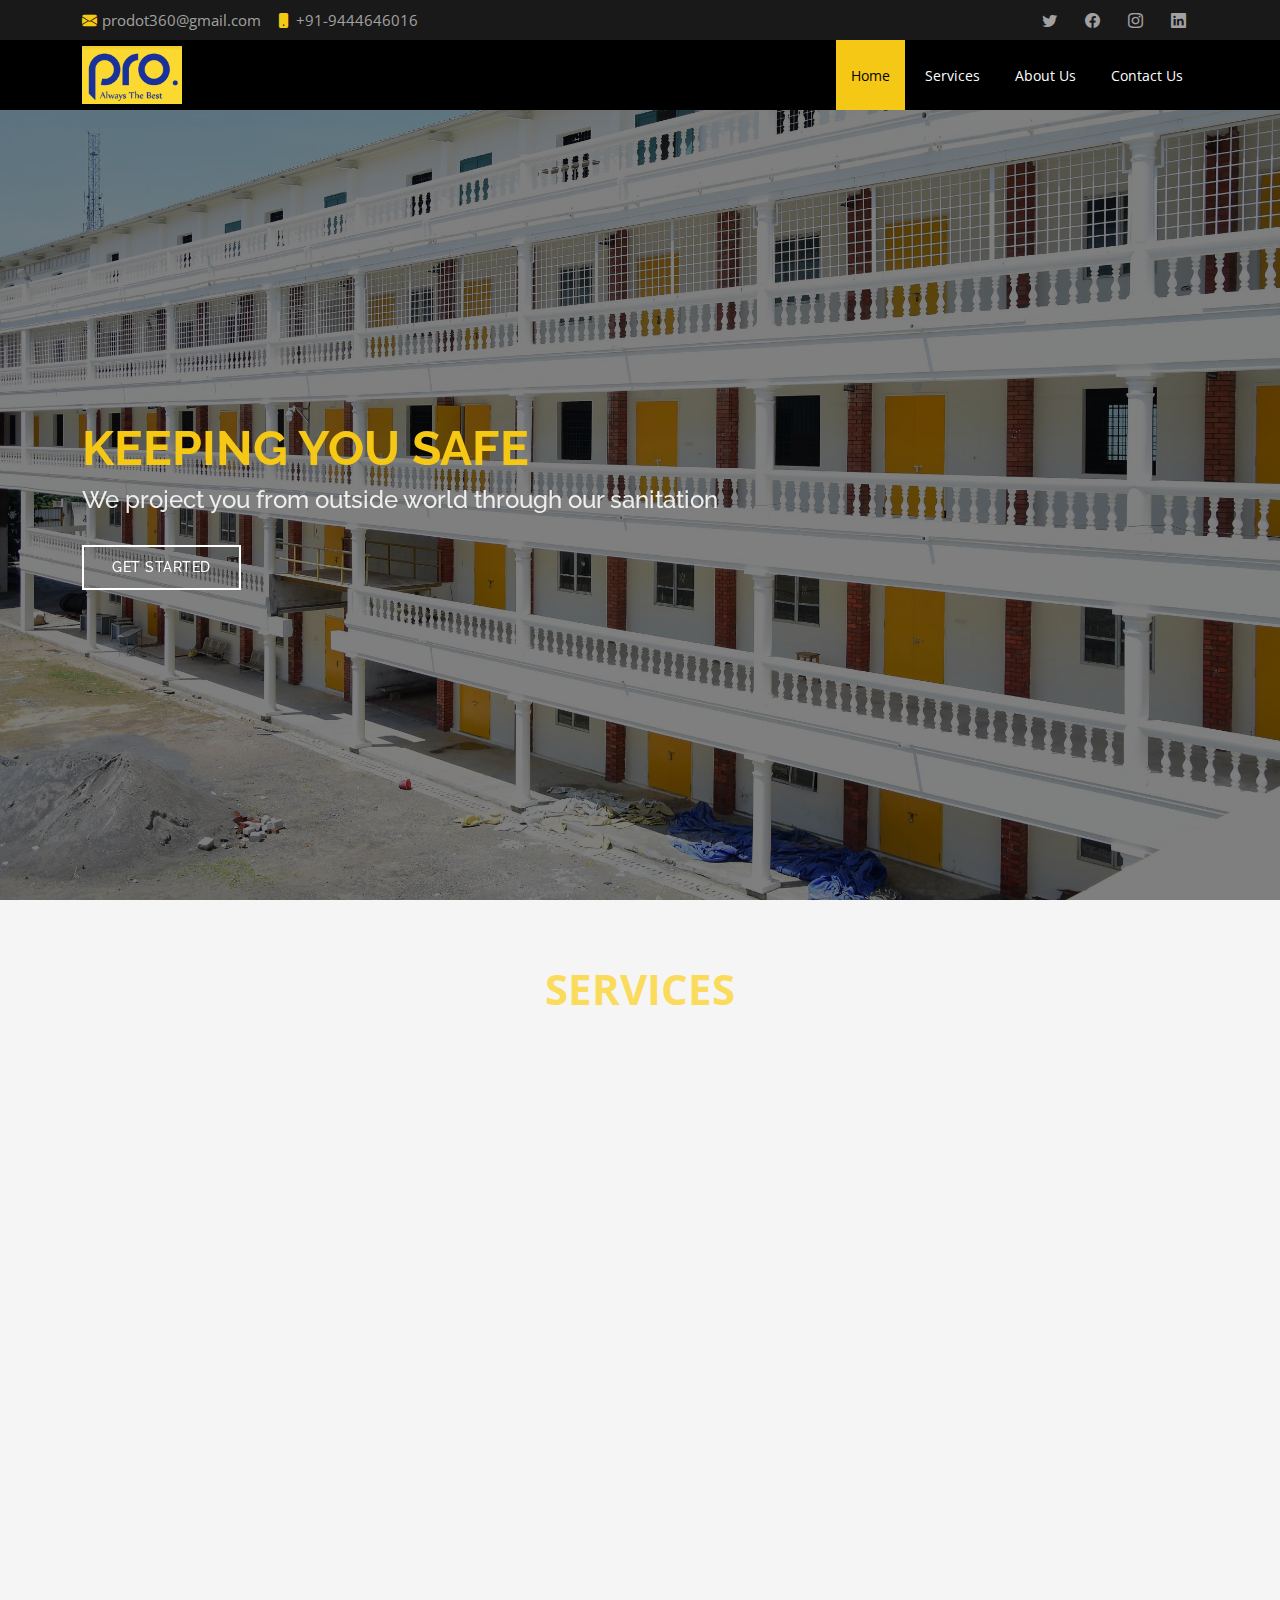
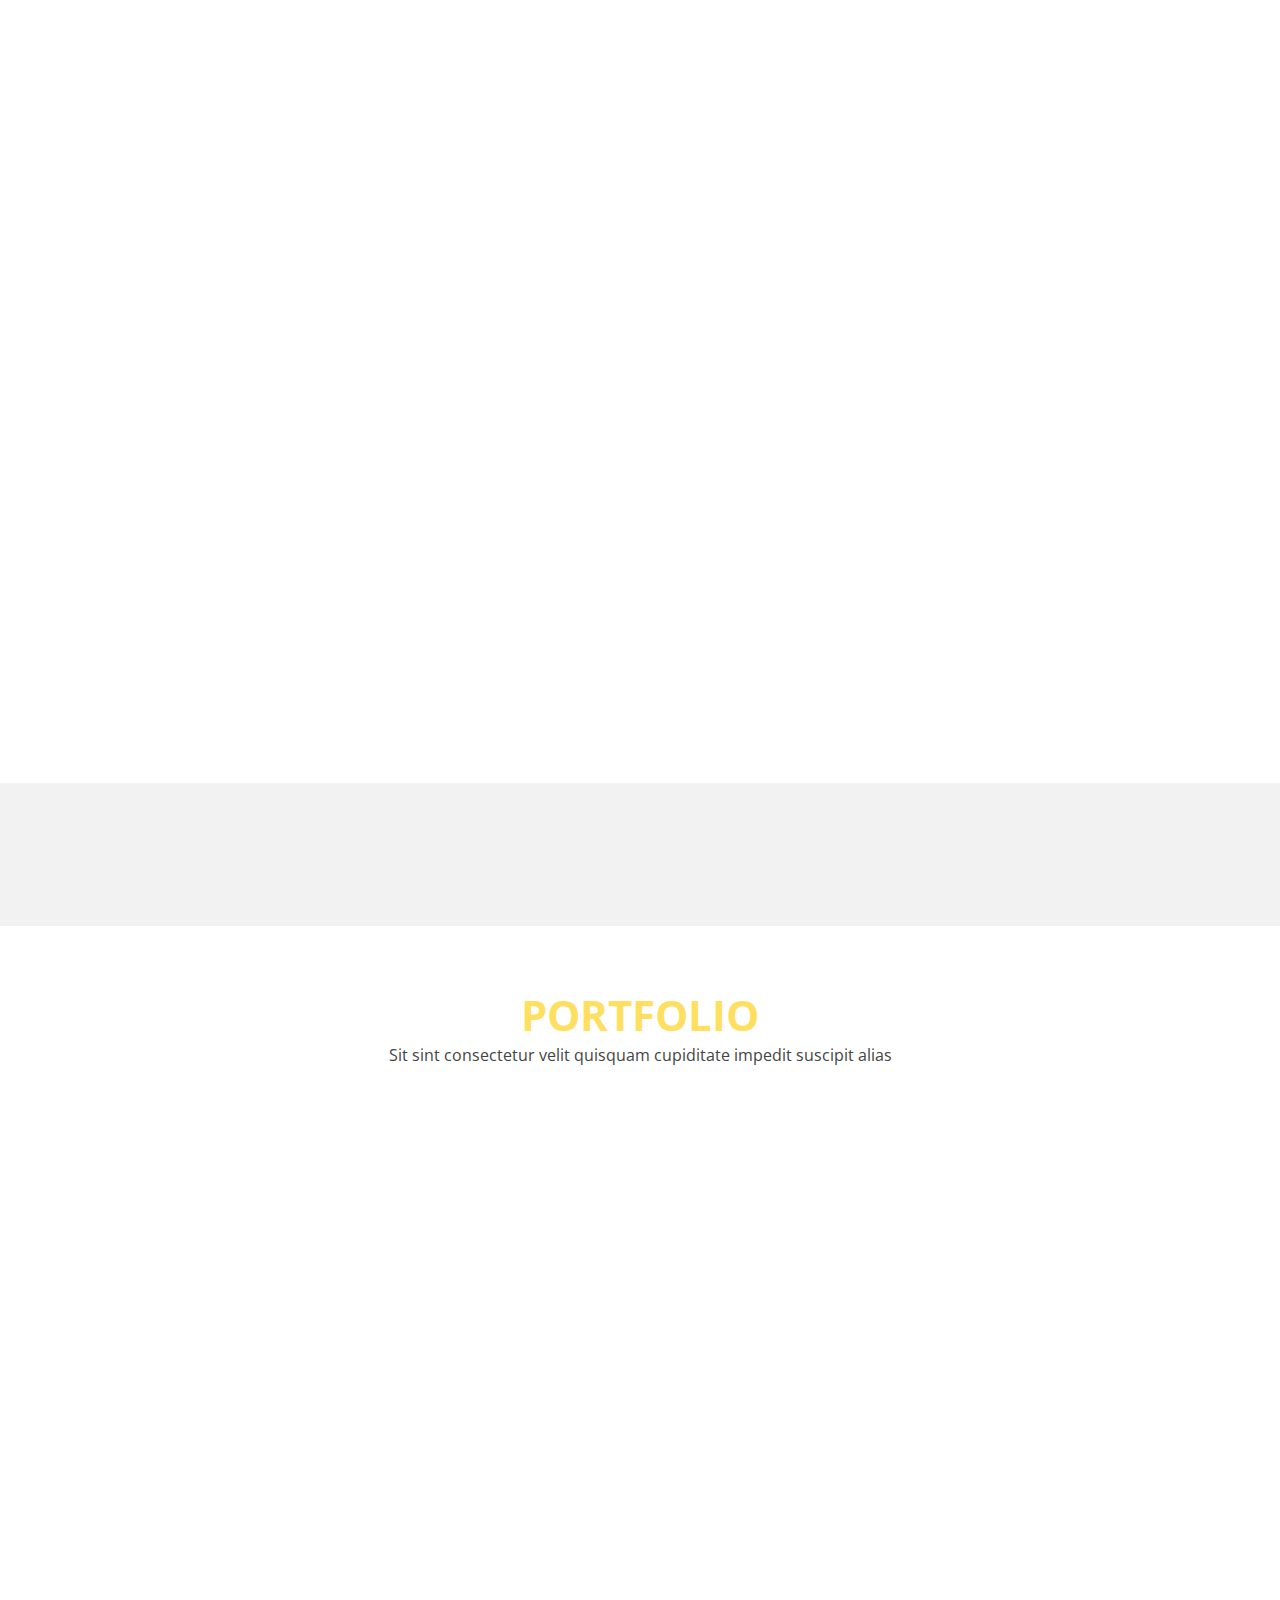
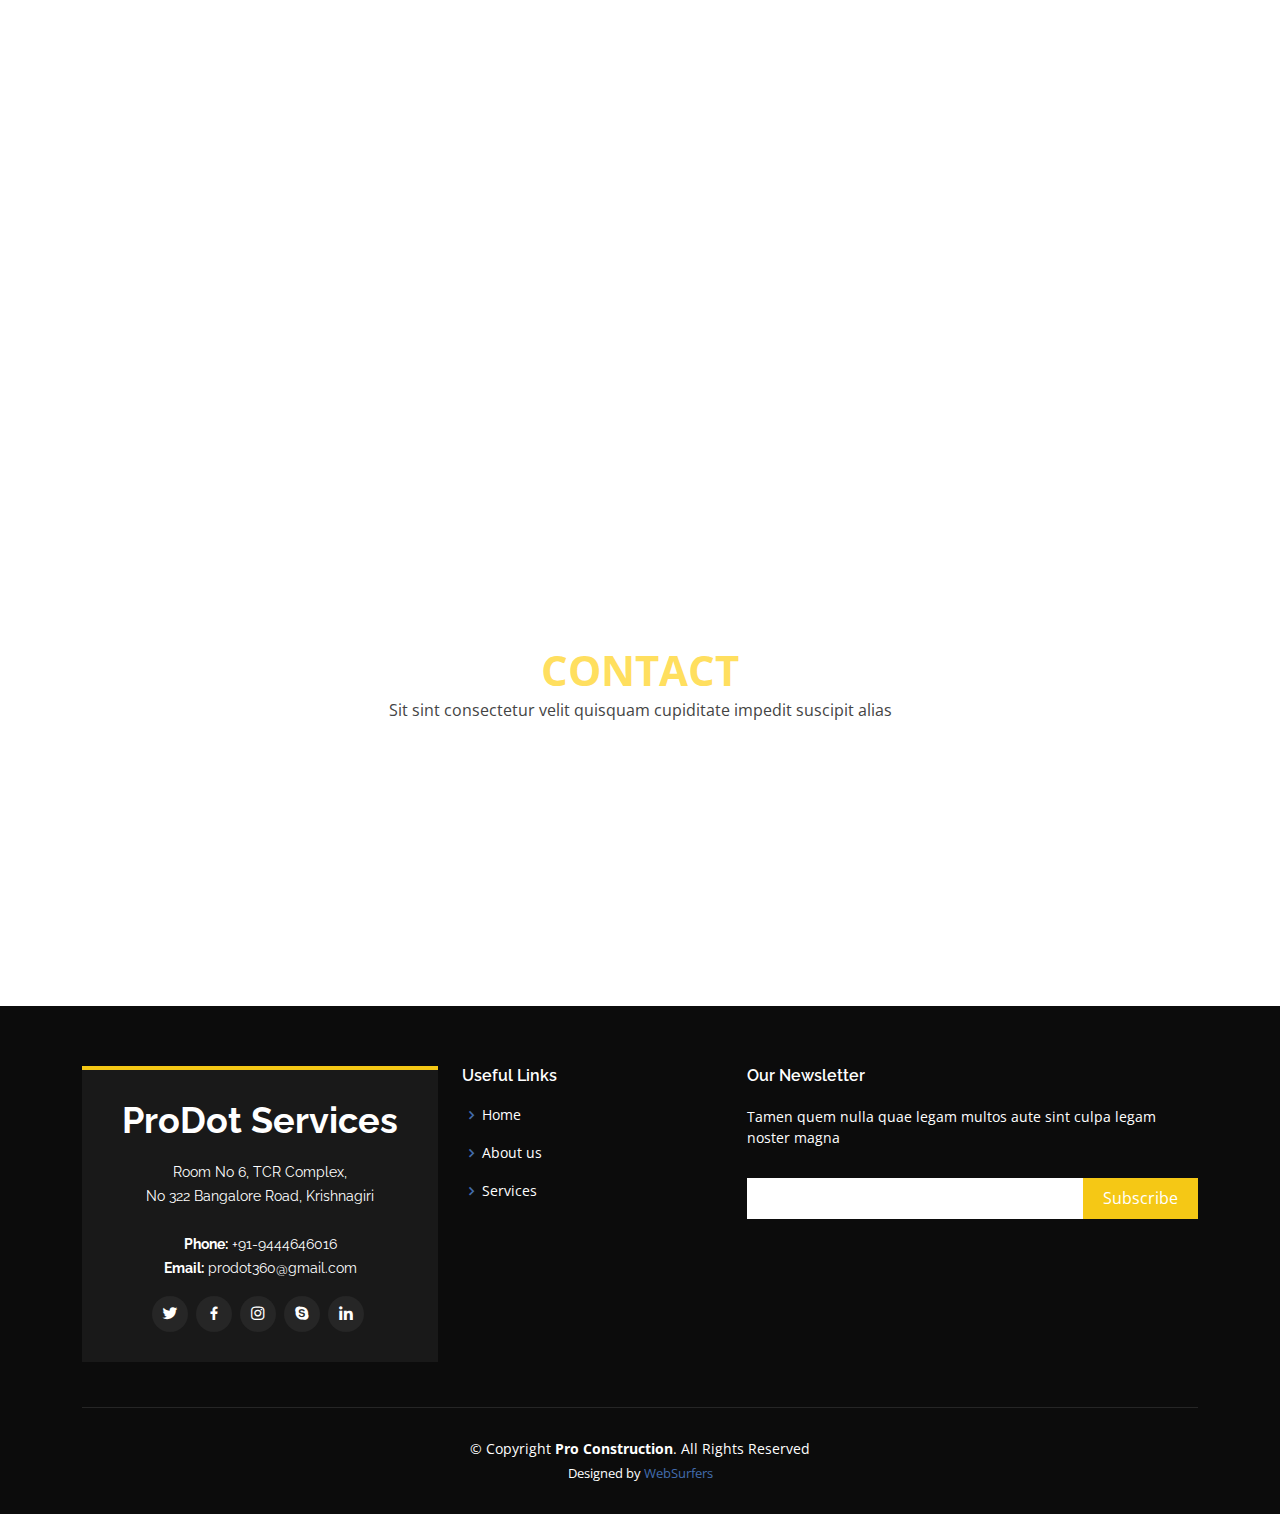
==== index.html @ a00be111 "Updated client logos" ====
<!DOCTYPE html>
<html lang="en">

<head>
  <meta charset="utf-8">
  <meta content="width=device-width, initial-scale=1.0" name="viewport">

  <title>Pro. Construction &#8211; All You Need</title>
  <meta content="" name="description">
  <meta content="" name="keywords">

  <!-- Favicons -->
  <link href="assets/img/favicon.png" rel="icon">
  <link href="assets/img/apple-touch-icon.png" rel="apple-touch-icon">

  <!-- Google Fonts -->
  <link
    href="https://fonts.googleapis.com/css?family=Open+Sans:300,300i,400,400i,600,600i,700,700i|Raleway:300,300i,400,400i,500,500i,600,600i,700,700i|Poppins:300,300i,400,400i,500,500i,600,600i,700,700i"
    rel="stylesheet">

  <!-- Vendor CSS Files -->
  <link href="assets/vendor/aos/aos.css" rel="stylesheet">
  <link href="assets/vendor/bootstrap/css/bootstrap.min.css" rel="stylesheet">
  <link href="assets/vendor/bootstrap-icons/bootstrap-icons.css" rel="stylesheet">
  <link href="assets/vendor/boxicons/css/boxicons.min.css" rel="stylesheet">
  <link href="assets/vendor/glightbox/css/glightbox.min.css" rel="stylesheet">
  <link href="assets/vendor/swiper/swiper-bundle.min.css" rel="stylesheet">

  <!-- Template Main CSS File -->
  <link href="assets/css/style.css" rel="stylesheet">
  <link href="assets/css/new.css" rel="stylesheet">

  <!-- =======================================================
  * Template Name: Day - v4.7.0
  * Template URL: https://bootstrapmade.com/day-multipurpose-html-template-for-free/
  * Author: BootstrapMade.com
  * License: https://bootstrapmade.com/license/
  ======================================================== -->
</head>

<body>

  <!-- ======= Top Bar ======= -->
  <section id="topbar" class="d-flex align-items-center">
    <div class="container d-flex justify-content-center justify-content-md-between">
      <div class="contact-info d-flex align-items-center">
        <i class="bi bi-envelope-fill"></i><a href="mailto:contact@example.com">prodot360@gmail.com</a>
        <i class="bi bi-phone-fill phone-icon"></i> +91-9444646016
      </div>
      <div class="social-links d-none d-md-block">
        <a href="#" class="twitter"><i class="bi bi-twitter"></i></a>
        <a href="#" class="facebook"><i class="bi bi-facebook"></i></a>
        <a href="#" class="instagram"><i class="bi bi-instagram"></i></a>
        <a href="#" class="linkedin"><i class="bi bi-linkedin"></i></i></a>
      </div>
    </div>
  </section>

  <!-- ======= Header ======= -->
  <header id="header" class="d-flex align-items-center">
    <div class="container d-flex align-items-center justify-content-between">

      <h1 class="logo">
        <a href="index.html">
          <img src="assets/img/logo.png" alt="Logo">
        </a>
      </h1>
      <!-- Uncomment below if you prefer to use an image logo -->
      <!-- <a href="index.html" class="logo"><img src="assets/img/logo.png" alt="" class="img-fluid"></a>-->

      <nav id="navbar" class="navbar">
        <ul>
          <li><a class="nav-link scrollto active" href="#hero">Home</a></li>
          <li><a class="nav-link scrollto" href="#services">Services</a></li>
          <li><a class="nav-link scrollto" href="#about">About Us</a></li>
          <li><a class="nav-link scrollto" href="#contact">Contact Us</a></li>
        </ul>
        <i class="bi bi-list mobile-nav-toggle"></i>
      </nav><!-- .navbar -->

    </div>
  </header><!-- End Header -->

  <!-- ======= Hero Section ======= -->
  <section id="hero" class="d-flex align-items-center">
    <div class="container position-relative" data-aos="fade-up" data-aos-delay="500">
      <h1>Keeping you safe</h1>
      <h2>We project you from outside world through our sanitation</h2>
      <a href="#about" class="btn-get-started scrollto">Get Started</a>
    </div>
  </section><!-- End Hero -->

  <main id="main">

    <!-- ======= Services Section ======= -->
    <section id="services" class="services">
      <div class="container">

        <div class="section-title">
          <span>Services</span>
          <h2>Services</h2>
          <!-- <p>Sit sint consectetur velit quisquam cupiditate impedit suscipit alias</p> -->
        </div>

        <div class="row">
          <div class="col-lg-4 col-md-6 d-flex align-items-stretch" data-aos="fade-up">
            <div class="icon-box">
              <!-- <div class="icon"><i class="bx bxl-dribbble"></i></div> -->
              <figure>
                <img src="assets/img/painting/img-1.jpg" alt="">
              </figure>
              <div class="icon-box-content">
                <h4><a href="pro-painting.html">Pro Painting</a></h4>
                <p>Painting is the primary service of our company, our professional team handles the site with special care to give 100% percent perfection as per client requirement and on time site delivery. </p>
              </div>
            </div>
          </div>
          <div class="col-lg-4 col-md-6 d-flex align-items-stretch" data-aos="fade-up">
            <div class="icon-box">
              <!-- <div class="icon"><i class="bx bxl-dribbble"></i></div> -->
              <figure>
                <img src="assets/img/water_proofing/img-1.jpg" alt="">
              </figure>
              <div class="icon-box-content">
                <h4><a href="pro-water-proofing.html">Pro Water Proofing</a></h4>
                <p>A leaky home or floor leakage can be a trouble for property owners. The solution to water leakage problem is to call waterproofing contractor. We provide expert solution which use industry approved chemicals and offer quality service.</p>
              </div>
            </div>
          </div>
          <div class="col-lg-4 col-md-6 d-flex align-items-stretch" data-aos="fade-up">
            <div class="icon-box">
              <!-- <div class="icon"><i class="bx bxl-dribbble"></i></div> -->
              <figure>
                <img src="assets/img/gardening/img-1.jpeg" alt="">
              </figure>
              <div class="icon-box-content">
                <h4><a href="pro-sustainable-green-valley.html">Pro Sustainable Green Valley</a></h4>
                <p>Social, ecological and economical these are the three key aspects of green services. Green services support you in saving raw materials, lowering energy consumption and making ecological responsibility a reality.</p>
              </div>
            </div>
          </div>
        </div>

      </div>
    </section>
    <!-- End Services Section -->

    <!-- ======= About Section ======= -->
    <section id="about" class="about">
      <div class="container">
        <div class="row">
          <!-- <div class="col-lg-6 order-1 order-lg-2" data-aos="fade-left">
            <img src="assets/img/about.jpg" class="img-fluid" alt="">
          </div> -->
          <div class="col-lg-6 pt-4 pt-lg-0 order-2 order-lg-1 content" data-aos="fade-right">
            <div class="section-title">
              <span>About Us</span>
              <h2>About Us</h2>
            </div>
            <p class="fst-italic">
              <b>Prodot</b> has been taking a leading role in providing construction services with an uncompromised commitment to Quality, Health, Safety, and Environment. We do this through the combination of an open relationship with our employees based on mutual trust, transparency, accountability, and discipline.
            </p>
            <p>
              Company has started by 2016 and with various commercial projects, later company has professionally registered on 2018 under <b>MSME</b> in the name of <b>Thirumal Enterprises , Prop. Pradeep Nandha Kishore P</b> from Krishnagiri Dt ,Tamilnadu.
            </p>
            <ul>
              <li><i class="bi bi-check-circle"></i> We have partnered with the best brands and professionals to ensure you get the best quality service. We are authorised and recognized company by <b>Asian paints</b></li>
              <li><i class="bi bi-check-circle"></i> Planning, scheduling is an important part of the construction management. Planning and scheduling of construction activities helps engineers to complete the project in time and within the budget.</li>
              <li><i class="bi bi-check-circle"></i> When it comes to Quality of work, there are no more compromises in our workmanship quality. We had handled several crucial sites around a day of completion is our best example of workmanship and planned execution. </li>
            </ul>
          </div>
        </div>

      </div>
    </section>
    <!-- End About Section -->

    <!-- ======= Why Us Section ======= -->
    <!-- <section id="why-us" class="why-us">
      <div class="container">

        <div class="row">

          <div class="col-lg-4" data-aos="fade-up">
            <div class="box">
              <span>01</span>
              <h4>Lorem Ipsum</h4>
              <p>Ulamco laboris nisi ut aliquip ex ea commodo consequat. Et consectetur ducimus vero placeat</p>
            </div>
          </div>

          <div class="col-lg-4 mt-4 mt-lg-0" data-aos="fade-up" data-aos-delay="150">
            <div class="box">
              <span>02</span>
              <h4>Repellat Nihil</h4>
              <p>Dolorem est fugiat occaecati voluptate velit esse. Dicta veritatis dolor quod et vel dire leno para dest</p>
            </div>
          </div>

          <div class="col-lg-4 mt-4 mt-lg-0" data-aos="fade-up" data-aos-delay="300">
            <div class="box">
              <span>03</span>
              <h4> Ad ad velit qui</h4>
              <p>Molestiae officiis omnis illo asperiores. Aut doloribus vitae sunt debitis quo vel nam quis</p>
            </div>
          </div>

        </div>

      </div>
    </section> -->
    <!-- End Why Us Section -->

    <!-- ======= Clients Section ======= -->
    <section id="clients" class="clients">
      <div class="container" data-aos="zoom-in">

        <div class="row d-flex align-items-center">

          <div class="col-lg-2 col-md-4 col-6">
            <img src="assets/img/clients/L&T.jpg" class="img-fluid" alt="">
          </div>

          <div class="col-lg-2 col-md-4 col-6">
            <img src="assets/img/clients/Ola-Logo.png" class="img-fluid" alt="">
          </div>

          <div class="col-lg-2 col-md-4 col-6">
            <img src="assets/img/clients/pachamuthu_logo.jpg" class="img-fluid" alt="">
          </div>

          <div class="col-lg-2 col-md-4 col-6">
            <img src="assets/img/clients/urc_log.png" class="img-fluid" alt="">
          </div>

          <div class="col-lg-2 col-md-4 col-6">
            <img src="assets/img/clients/vijay_vidhyalaya.jpeg" class="img-fluid" alt="">
          </div>

        </div>

      </div>
    </section>
    <!-- End Clients Section -->

    <!-- ======= Cta Section ======= -->
    <!-- <section id="cta" class="cta">
      <div class="container" data-aos="zoom-in">

        <div class="text-center">
          <h3>Call To Action</h3>
          <p> Duis aute irure dolor in reprehenderit in voluptate velit esse cillum dolore eu fugiat nulla pariatur. Excepteur sint occaecat cupidatat non proident, sunt in culpa qui officia deserunt mollit anim id est laborum.</p>
          <a class="cta-btn" href="#">Call To Action</a>
        </div>

      </div>
    </section> -->
    <!-- End Cta Section -->

    <!-- ======= Portfolio Section ======= -->
    <section id="portfolio" class="portfolio">
      <div class="container">

        <div class="section-title">
          <span>Portfolio</span>
          <h2>Portfolio</h2>
          <p>Sit sint consectetur velit quisquam cupiditate impedit suscipit alias</p>
        </div>

        <div class="row" data-aos="fade-up">
          <div class="col-lg-12 d-flex justify-content-center">
            <ul id="portfolio-flters">
              <li data-filter="*" class="filter-active">All</li>
              <li data-filter=".filter-garden">Gardening</li>
              <li data-filter=".filter-paint">Painting</li>
              <li data-filter=".filter-water-proofing">Water Proofing</li>
            </ul>
          </div>
        </div>

        <div class="row portfolio-container" data-aos="fade-up" data-aos-delay="150">

          <div class="col-lg-4 col-md-6 portfolio-item filter-garden">
            <img src="assets/img/gardening/img-2.jpeg" class="img-fluid" alt="">
            <div class="portfolio-info">
              <h4>Gardening</h4>
              <p>Decoration and colourful plants</p>
              <a href="assets/img/gardening/img-2.jpeg" data-gallery="portfolioGallery"
                class="portfolio-lightbox preview-link" title="App 1"><i class="bx bx-plus"></i></a>
              <a href="portfolio-details.html" class="details-link" title="More Details"><i class="bx bx-link"></i></a>
            </div>
          </div>

          <div class="col-lg-4 col-md-6 portfolio-item filter-water-proofing">
            <img src="assets/img/water_proofing/img-2.jpg" class="img-fluid" alt="">
            <div class="portfolio-info">
              <h4>Water Proofing</h4>
              <p>Roof plastering with efficient technology</p>
              <a href="assets/img/water_proofing/img-2.jpg" data-gallery="portfolioGallery"
                class="portfolio-lightbox preview-link" title="Web 3"><i class="bx bx-plus"></i></a>
              <a href="portfolio-details.html" class="details-link" title="More Details"><i class="bx bx-link"></i></a>
            </div>
          </div>

          <div class="col-lg-4 col-md-6 portfolio-item filter-garden">
            <img src="assets/img/gardening/img-4.jpeg" class="img-fluid" alt="">
            <div class="portfolio-info">
              <h4>Gardening</h4>
              <p>Clearning the ground with better infra</p>
              <a href="assets/img/gardening/img-4.jpeg" data-gallery="portfolioGallery"
                class="portfolio-lightbox preview-link" title="App 2"><i class="bx bx-plus"></i></a>
              <a href="portfolio-details.html" class="details-link" title="More Details"><i class="bx bx-link"></i></a>
            </div>
          </div>

          <div class="col-lg-4 col-md-6 portfolio-item filter-paint">
            <img src="assets/img/painting/img-2.jpg" class="img-fluid" alt="">
            <div class="portfolio-info">
              <h4>Temple Painting</h4>
              <p>Traditional way of painting considering its sprituality</p>
              <a href="assets/img/painting/img-2.jpg" data-gallery="portfolioGallery"
                class="portfolio-lightbox preview-link" title="Card 2"><i class="bx bx-plus"></i></a>
              <a href="portfolio-details.html" class="details-link" title="More Details"><i class="bx bx-link"></i></a>
            </div>
          </div>

          <div class="col-lg-4 col-md-6 portfolio-item filter-water-proofing">
            <img src="assets/img/water_proofing/img-3.jpg" class="img-fluid" alt="">
            <div class="portfolio-info">
              <h4>Inner Water Proofing</h4>
              <p>Clean and clear way of water proofing inside buildings</p>
              <a href="assets/img/water_proofing/img-3.jpg" data-gallery="portfolioGallery"
                class="portfolio-lightbox preview-link" title="Web 2"><i class="bx bx-plus"></i></a>
              <a href="portfolio-details.html" class="details-link" title="More Details"><i class="bx bx-link"></i></a>
            </div>
          </div>

          <div class="col-lg-4 col-md-6 portfolio-item filter-garden">
            <img src="assets/img/gardening/img-5.jpeg" class="img-fluid" alt="">
            <div class="portfolio-info">
              <h4>Decorative Gardening</h4>
              <p>Decoration of plants made easy - green everywhere</p>
              <a href="assets/img/gardening/img-5.jpeg" data-gallery="portfolioGallery"
                class="portfolio-lightbox preview-link" title="App 3"><i class="bx bx-plus"></i></a>
              <a href="portfolio-details.html" class="details-link" title="More Details"><i class="bx bx-link"></i></a>
            </div>
          </div>

          <div class="col-lg-4 col-md-6 portfolio-item filter-paint">
            <img src="assets/img/painting/img-3.jpg" class="img-fluid" alt="">
            <div class="portfolio-info">
              <h4>Building Painting</h4>
              <p>The better way of making buildings beautiful</p>
              <a href="assets/img/painting/img-3.jpg" data-gallery="portfolioGallery"
                class="portfolio-lightbox preview-link" title="Card 1"><i class="bx bx-plus"></i></a>
              <a href="portfolio-details.html" class="details-link" title="More Details"><i class="bx bx-link"></i></a>
            </div>
          </div>

          <div class="col-lg-4 col-md-6 portfolio-item filter-paint">
            <img src="assets/img/painting/img-4.jpg" class="img-fluid" alt="">
            <div class="portfolio-info">
              <h4>Building Painting</h4>
              <p>The better way of making buildings beautiful</p>
              <a href="assets/img/painting/img-4.jpg" data-gallery="portfolioGallery"
                class="portfolio-lightbox preview-link" title="Card 3"><i class="bx bx-plus"></i></a>
              <a href="portfolio-details.html" class="details-link" title="More Details"><i class="bx bx-link"></i></a>
            </div>
          </div>

          <div class="col-lg-4 col-md-6 portfolio-item filter-water-proofing">
            <img src="assets/img/water_proofing/img-4.jpg" class="img-fluid" alt="">
            <div class="portfolio-info">
              <h4>Water Proofing</h4>
              <p>Roof plastering with efficient technology</p>
              <a href="assets/img/water_proofing/img-4.jpg" data-gallery="portfolioGallery"
                class="portfolio-lightbox preview-link" title="Web 3"><i class="bx bx-plus"></i></a>
              <a href="portfolio-details.html" class="details-link" title="More Details"><i class="bx bx-link"></i></a>
            </div>
          </div>

        </div>

      </div>
    </section><!-- End Portfolio Section -->

    <!-- ======= Pricing Section ======= -->
    <!-- <section id="pricing" class="pricing">
      <div class="container">

        <div class="section-title">
          <span>Pricing</span>
          <h2>Pricing</h2>
          <p>Sit sint consectetur velit quisquam cupiditate impedit suscipit alias</p>
        </div>

        <div class="row">

          <div class="col-lg-4 col-md-6" data-aos="zoom-in" data-aos-delay="150">
            <div class="box">
              <h3>Free</h3>
              <h4><sup>$</sup>0<span> / month</span></h4>
              <ul>
                <li>Aida dere</li>
                <li>Nec feugiat nisl</li>
                <li>Nulla at volutpat dola</li>
                <li class="na">Pharetra massa</li>
                <li class="na">Massa ultricies mi</li>
              </ul>
              <div class="btn-wrap">
                <a href="#" class="btn-buy">Buy Now</a>
              </div>
            </div>
          </div>

          <div class="col-lg-4 col-md-6 mt-4 mt-md-0" data-aos="zoom-in">
            <div class="box featured">
              <h3>Business</h3>
              <h4><sup>$</sup>19<span> / month</span></h4>
              <ul>
                <li>Aida dere</li>
                <li>Nec feugiat nisl</li>
                <li>Nulla at volutpat dola</li>
                <li>Pharetra massa</li>
                <li class="na">Massa ultricies mi</li>
              </ul>
              <div class="btn-wrap">
                <a href="#" class="btn-buy">Buy Now</a>
              </div>
            </div>
          </div>

          <div class="col-lg-4 col-md-6 mt-4 mt-lg-0" data-aos="zoom-in" data-aos-delay="150">
            <div class="box">
              <h3>Developer</h3>
              <h4><sup>$</sup>29<span> / month</span></h4>
              <ul>
                <li>Aida dere</li>
                <li>Nec feugiat nisl</li>
                <li>Nulla at volutpat dola</li>
                <li>Pharetra massa</li>
                <li>Massa ultricies mi</li>
              </ul>
              <div class="btn-wrap">
                <a href="#" class="btn-buy">Buy Now</a>
              </div>
            </div>
          </div>

        </div>

      </div>
    </section> -->
    <!-- End Pricing Section -->

    <!-- ======= Team Section ======= -->
    <!-- <section id="team" class="team">
      <div class="container">

        <div class="section-title">
          <span>Team</span>
          <h2>Team</h2>
          <p>Sit sint consectetur velit quisquam cupiditate impedit suscipit alias</p>
        </div>

        <div class="row">
          <div class="col-lg-4 col-md-6 d-flex align-items-stretch" data-aos="zoom-in">
            <div class="member">
              <img src="assets/img/team/team-1.jpg" alt="">
              <h4>Walter White</h4>
              <span>Chief Executive Officer</span>
              <p>
                Magni qui quod omnis unde et eos fuga et exercitationem. Odio veritatis perspiciatis quaerat qui aut aut
                aut
              </p>
              <div class="social">
                <a href=""><i class="bi bi-twitter"></i></a>
                <a href=""><i class="bi bi-facebook"></i></a>
                <a href=""><i class="bi bi-instagram"></i></a>
                <a href=""><i class="bi bi-linkedin"></i></a>
              </div>
            </div>
          </div>

          <div class="col-lg-4 col-md-6 d-flex align-items-stretch" data-aos="zoom-in">
            <div class="member">
              <img src="assets/img/team/team-2.jpg" alt="">
              <h4>Sarah Jhinson</h4>
              <span>Product Manager</span>
              <p>
                Repellat fugiat adipisci nemo illum nesciunt voluptas repellendus. In architecto rerum rerum temporibus
              </p>
              <div class="social">
                <a href=""><i class="bi bi-twitter"></i></a>
                <a href=""><i class="bi bi-facebook"></i></a>
                <a href=""><i class="bi bi-instagram"></i></a>
                <a href=""><i class="bi bi-linkedin"></i></a>
              </div>
            </div>
          </div>

          <div class="col-lg-4 col-md-6 d-flex align-items-stretch" data-aos="zoom-in">
            <div class="member">
              <img src="assets/img/team/team-3.jpg" alt="">
              <h4>William Anderson</h4>
              <span>CTO</span>
              <p>
                Voluptas necessitatibus occaecati quia. Earum totam consequuntur qui porro et laborum toro des clara
              </p>
              <div class="social">
                <a href=""><i class="bi bi-twitter"></i></a>
                <a href=""><i class="bi bi-facebook"></i></a>
                <a href=""><i class="bi bi-instagram"></i></a>
                <a href=""><i class="bi bi-linkedin"></i></a>
              </div>
            </div>
          </div>

        </div>

      </div>
    </section> -->
    <!-- End Team Section -->

    <!-- ======= Contact Section ======= -->
    <section id="contact" class="contact">
      <div class="container">

        <div class="section-title">
          <span>Contact</span>
          <h2>Contact</h2>
          <p>Sit sint consectetur velit quisquam cupiditate impedit suscipit alias</p>
        </div>

        <div class="row" data-aos="fade-up">
          <div class="col-lg-6">
            <div class="info-box mb-4">
              <i class="bx bx-map"></i>
              <h3>Our Address</h3>
              <p>Room No 6, TCR Complex, No 322 Bangalore Road, Krishnagiri</p>
            </div>
          </div>

          <div class="col-lg-3 col-md-6">
            <div class="info-box  mb-4">
              <i class="bx bx-envelope"></i>
              <h3>Email Us</h3>
              <p>prodot360@gmail.com</p>
            </div>
          </div>

          <div class="col-lg-3 col-md-6">
            <div class="info-box  mb-4">
              <i class="bx bx-phone-call"></i>
              <h3>Call Us</h3>
              <p>+91-9444646016</p>
            </div>
          </div>

        </div>

        <!-- <div class="row" data-aos="fade-up">

          <div class="col-lg-6 ">
            <iframe class="mb-4 mb-lg-0"
              src="https://www.google.com/maps/embed?pb=!1m14!1m8!1m3!1d12097.433213460943!2d-74.0062269!3d40.7101282!3m2!1i1024!2i768!4f13.1!3m3!1m2!1s0x0%3A0xb89d1fe6bc499443!2sDowntown+Conference+Center!5e0!3m2!1smk!2sbg!4v1539943755621"
              frameborder="0" style="border:0; width: 100%; height: 384px;" allowfullscreen></iframe>
          </div>

          <div class="col-lg-6">
            <form action="forms/contact.php" method="post" role="form" class="php-email-form">
              <div class="row">
                <div class="col-md-6 form-group">
                  <input type="text" name="name" class="form-control" id="name" placeholder="Your Name" required>
                </div>
                <div class="col-md-6 form-group mt-3 mt-md-0">
                  <input type="email" class="form-control" name="email" id="email" placeholder="Your Email" required>
                </div>
              </div>
              <div class="form-group mt-3">
                <input type="text" class="form-control" name="subject" id="subject" placeholder="Subject" required>
              </div>
              <div class="form-group mt-3">
                <textarea class="form-control" name="message" rows="5" placeholder="Message" required></textarea>
              </div>
              <div class="my-3">
                <div class="loading">Loading</div>
                <div class="error-message"></div>
                <div class="sent-message">Your message has been sent. Thank you!</div>
              </div>
              <div class="text-center"><button type="submit">Send Message</button></div>
            </form>
          </div>

        </div> -->

      </div>
    </section>
    <!-- End Contact Section -->

  </main><!-- End #main -->

  <!-- ======= Footer ======= -->
  <footer id="footer">
    <div class="footer-top">
      <div class="container">
        <div class="row">

          <div class="col-lg-4 col-md-6">
            <div class="footer-info">
              <h3>ProDot Services</h3>
              <p>
                Room No 6, TCR Complex, <br>
                No 322 Bangalore Road, Krishnagiri<br><br>
                <strong>Phone:</strong> +91-9444646016<br>
                <strong>Email:</strong> prodot360@gmail.com<br>
              </p>
              <div class="social-links mt-3">
                <a href="#" class="twitter"><i class="bx bxl-twitter"></i></a>
                <a href="#" class="facebook"><i class="bx bxl-facebook"></i></a>
                <a href="#" class="instagram"><i class="bx bxl-instagram"></i></a>
                <a href="#" class="google-plus"><i class="bx bxl-skype"></i></a>
                <a href="#" class="linkedin"><i class="bx bxl-linkedin"></i></a>
              </div>
            </div>
          </div>

          <div class="col-lg-3 col-md-6 footer-links">
            <h4>Useful Links</h4>
            <ul>
              <li><i class="bx bx-chevron-right"></i> <a href="#">Home</a></li>
              <li><i class="bx bx-chevron-right"></i> <a href="#">About us</a></li>
              <li><i class="bx bx-chevron-right"></i> <a href="#">Services</a></li>
              
              
            </ul>
          </div>

          <!-- <div class="col-lg-2 col-md-6 footer-links">
            <h4>Our Services</h4>
            <ul>
              <li><i class="bx bx-chevron-right"></i> <a href="#">Web Design</a></li>
              <li><i class="bx bx-chevron-right"></i> <a href="#">Web Development</a></li>
              <li><i class="bx bx-chevron-right"></i> <a href="#">Product Management</a></li>
              <li><i class="bx bx-chevron-right"></i> <a href="#">Marketing</a></li>
              <li><i class="bx bx-chevron-right"></i> <a href="#">Graphic Design</a></li>
            </ul>
          </div> -->

          <div class="col-lg-5 col-md-6 footer-newsletter">
            <h4>Our Newsletter</h4>
            <p>Tamen quem nulla quae legam multos aute sint culpa legam noster magna</p>
            <form action="" method="post">
              <input type="email" name="email"><input type="submit" value="Subscribe">
            </form>

          </div>

        </div>
      </div>
    </div>

    <div class="container">
      <div class="copyright">
        &copy; Copyright <strong><span>Pro Construction</span></strong>. All Rights Reserved
      </div>
      <div class="credits">
        <!-- All the links in the footer should remain intact. -->
        <!-- You can delete the links only if you purchased the pro version. -->
        <!-- Licensing information: https://bootstrapmade.com/license/ -->
        <!-- Purchase the pro version with working PHP/AJAX contact form: https://bootstrapmade.com/day-multipurpose-html-template-for-free/ -->
        Designed by <a href="javascript:void(0)">WebSurfers</a>
      </div>
    </div>
  </footer><!-- End Footer -->

  <a href="#" class="back-to-top d-flex align-items-center justify-content-center"><i
      class="bi bi-arrow-up-short"></i></a>
  <div id="preloader"></div>

  <!-- Vendor JS Files -->
  <script src="assets/vendor/aos/aos.js"></script>
  <script src="assets/vendor/bootstrap/js/bootstrap.bundle.min.js"></script>
  <script src="assets/vendor/glightbox/js/glightbox.min.js"></script>
  <script src="assets/vendor/isotope-layout/isotope.pkgd.min.js"></script>
  <script src="assets/vendor/swiper/swiper-bundle.min.js"></script>
  <script src="assets/vendor/php-email-form/validate.js"></script>

  <!-- Template Main JS File -->
  <script src="assets/js/main.js"></script>

</body>

</html>
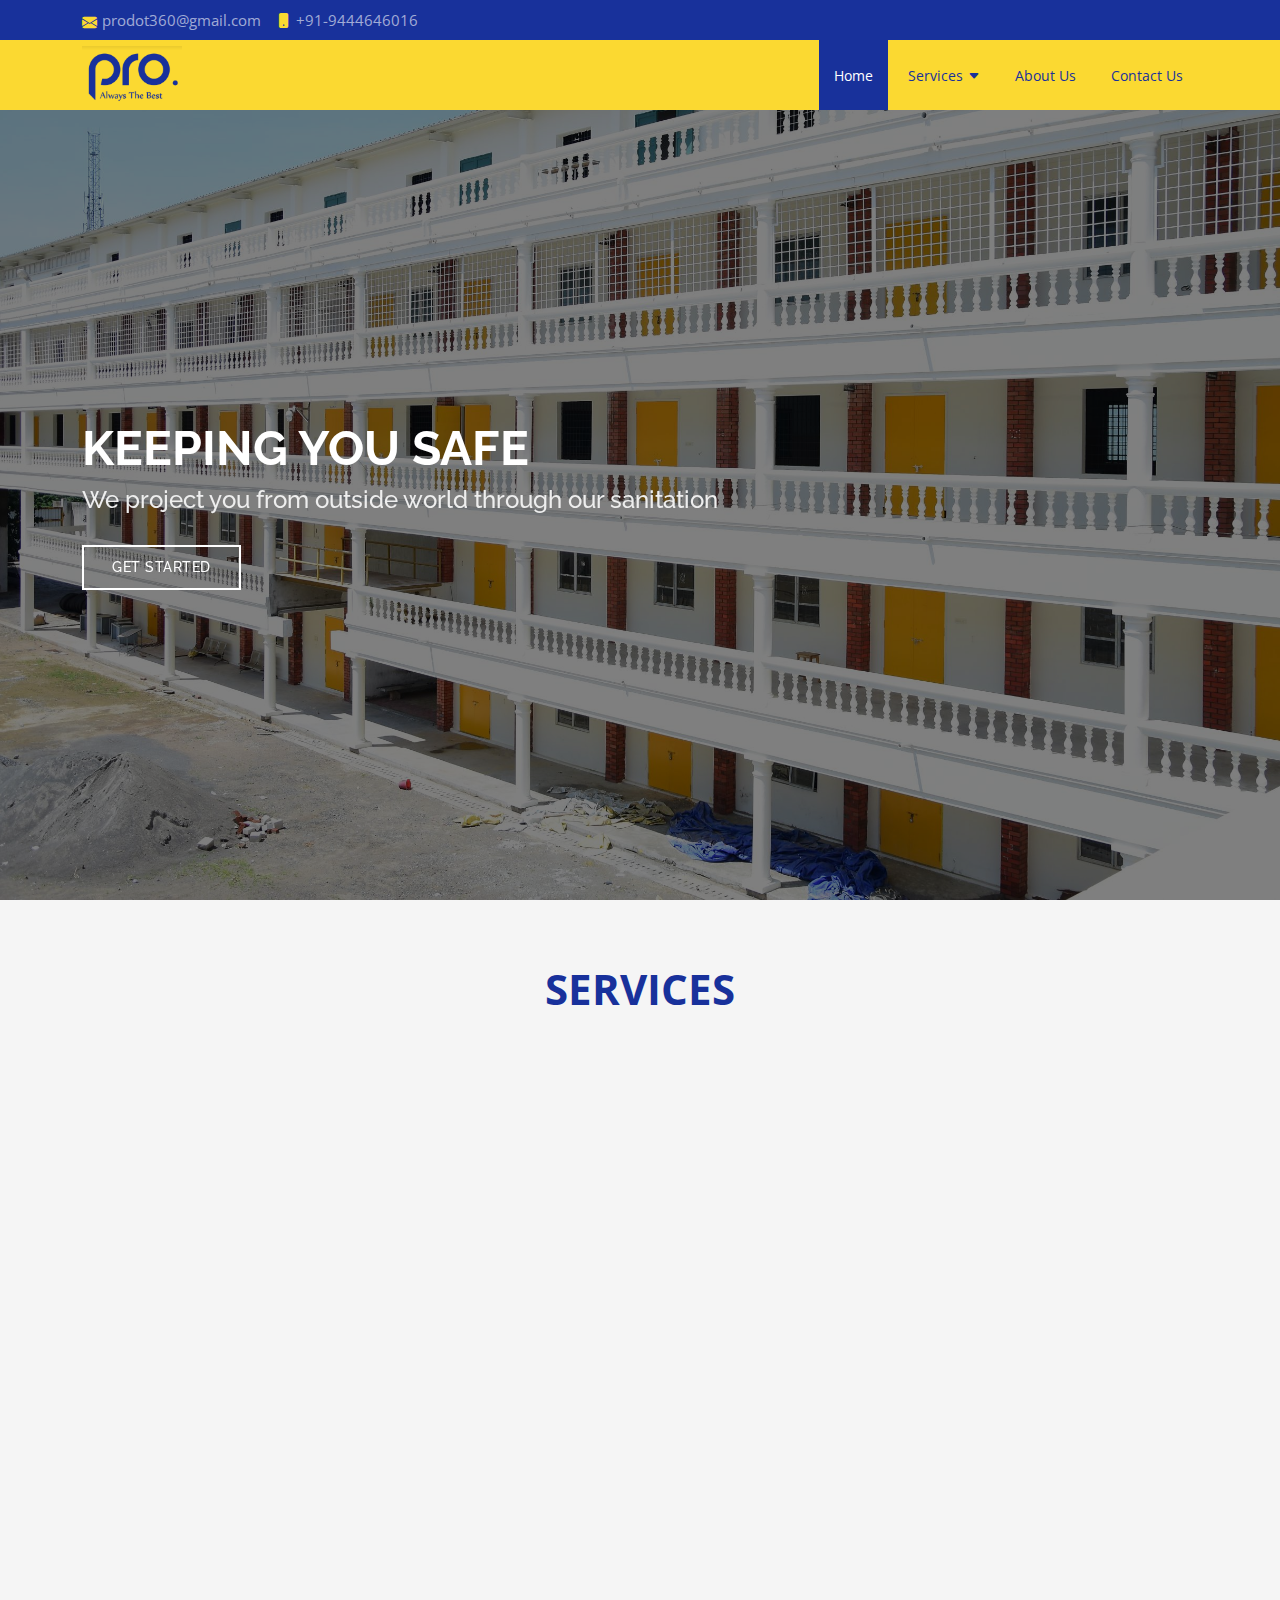
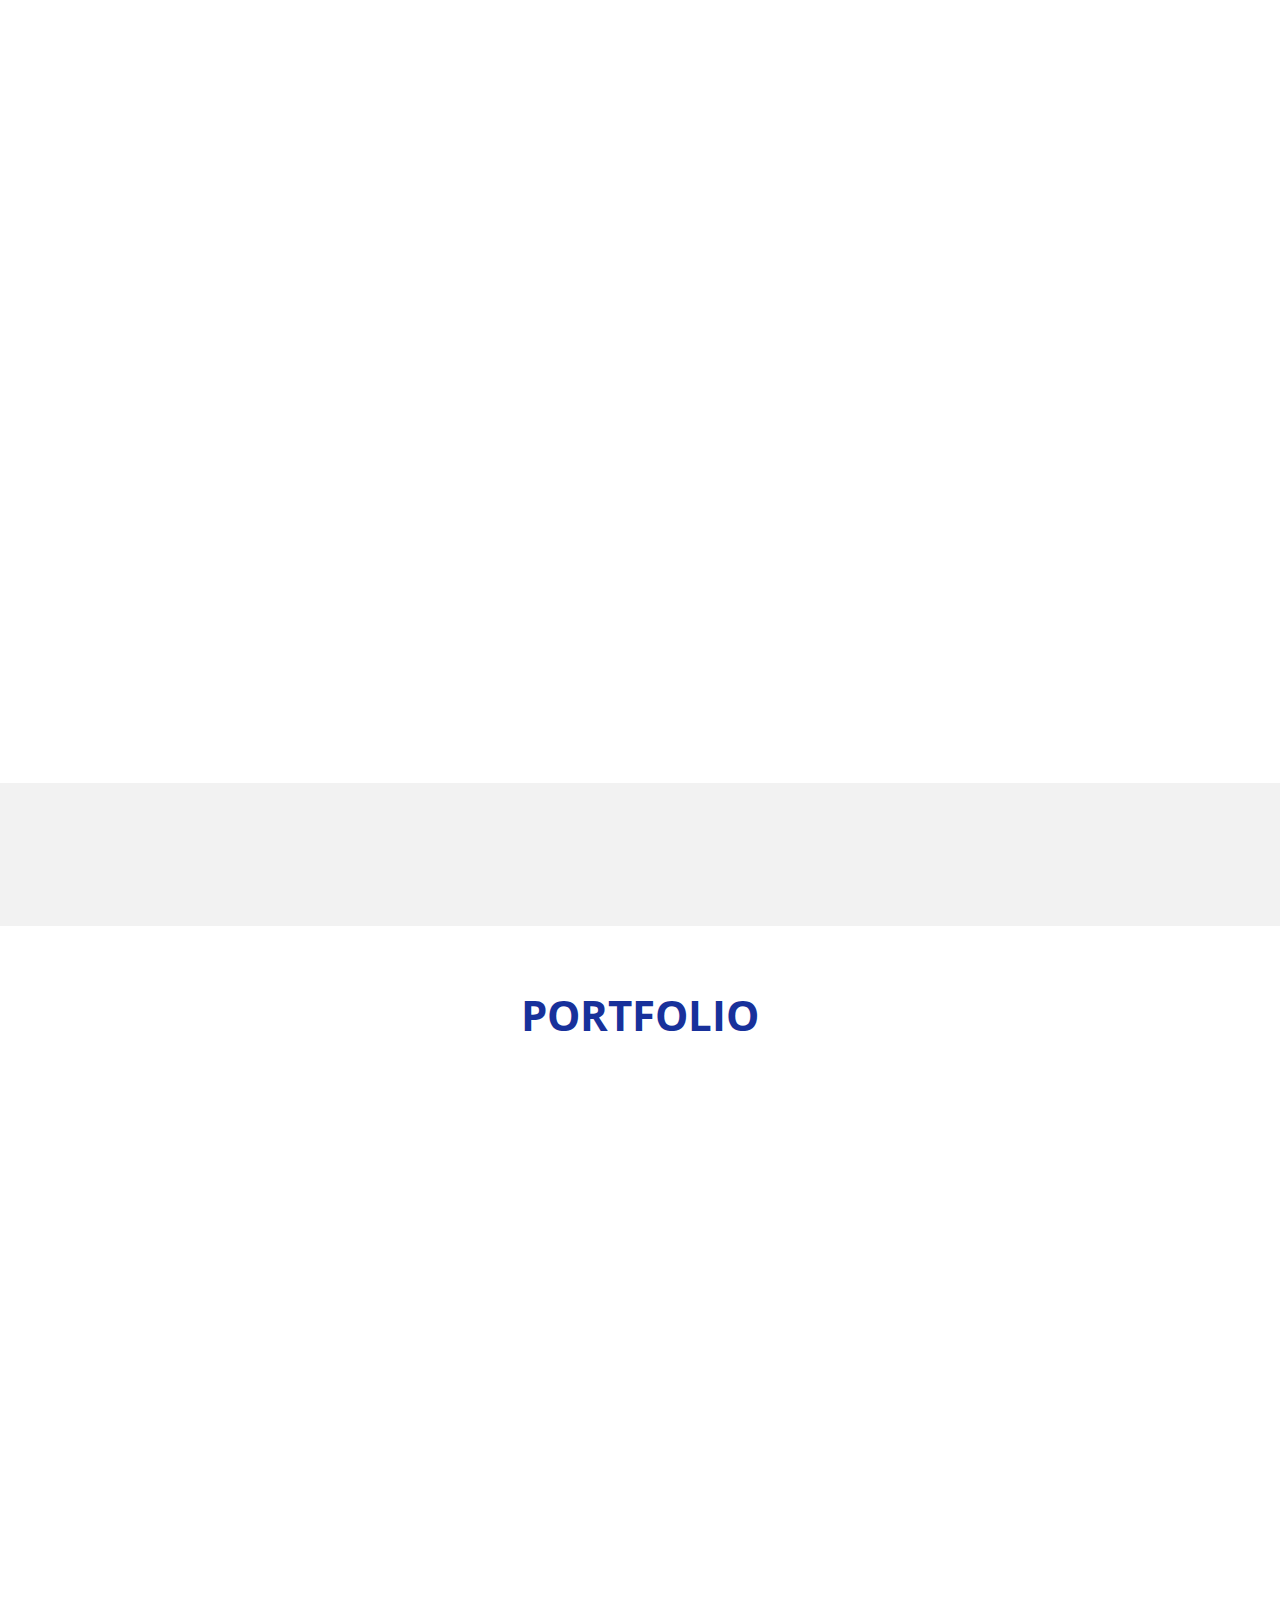
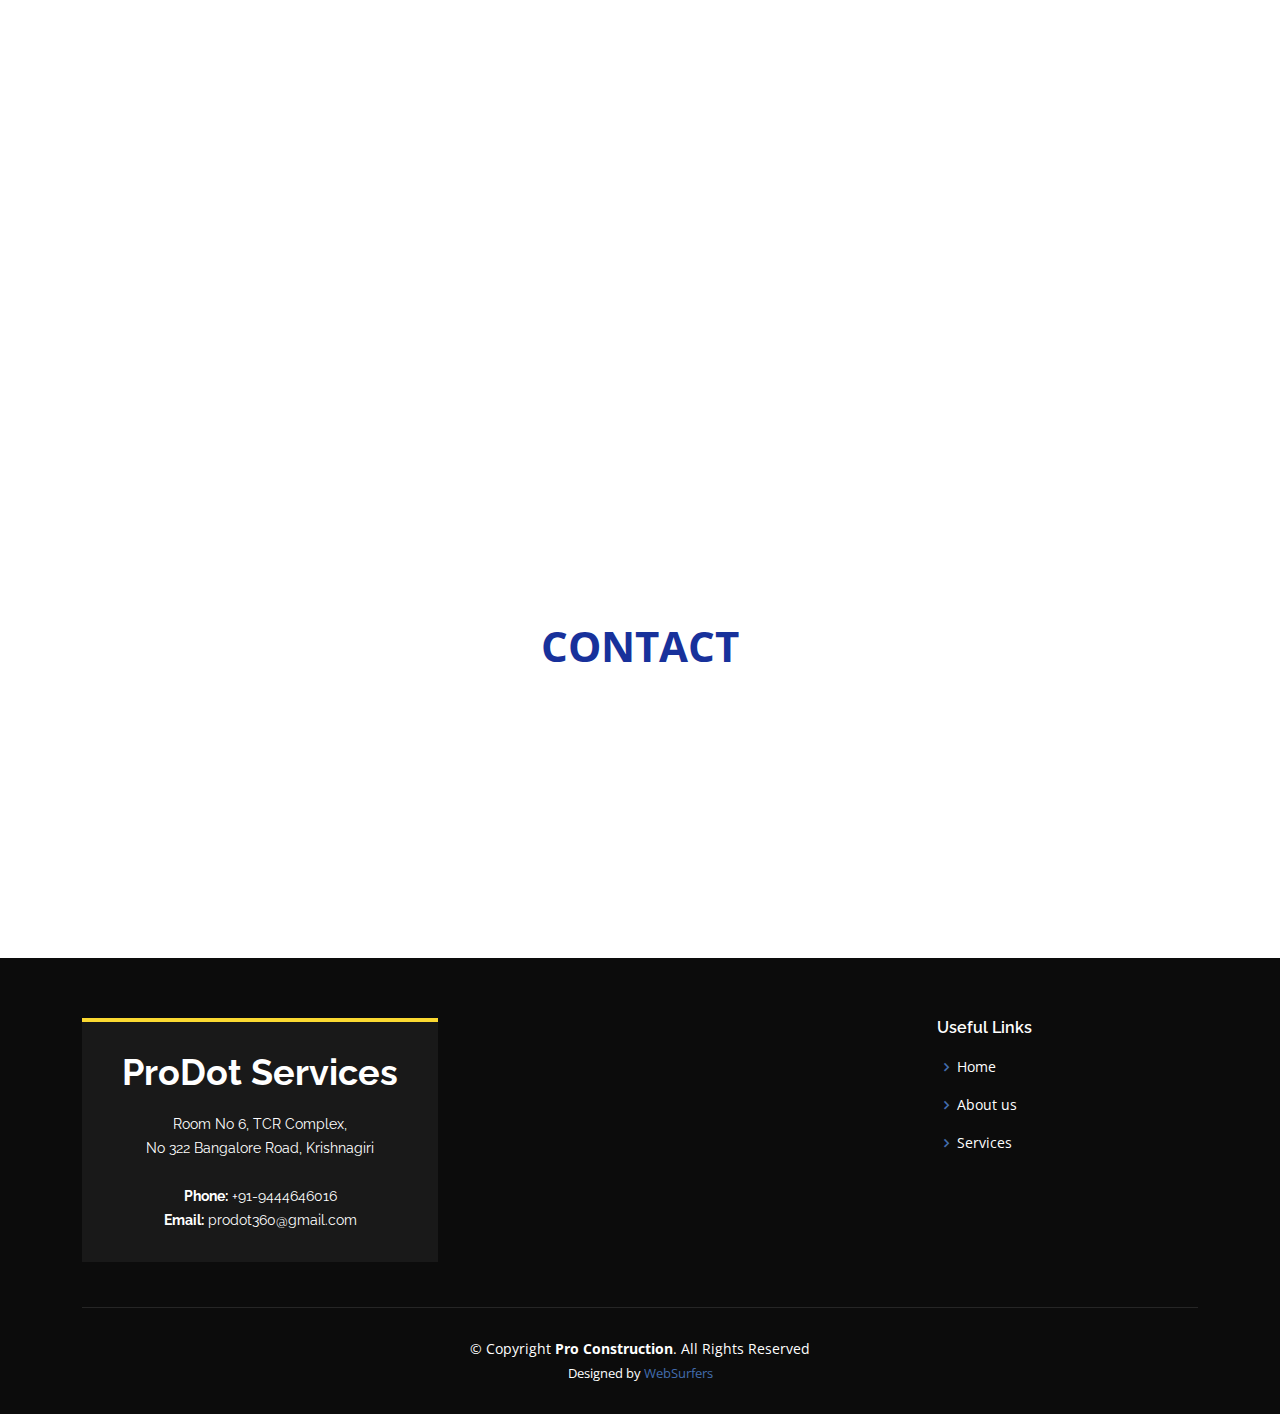
==== commit 1b203495: "Merge pull request #7 from RandyRam/main" ====
--- a/index.html
+++ b/index.html
@@ -30,7 +30,7 @@
   <link href="assets/css/style.css" rel="stylesheet">
   <link href="assets/css/new.css" rel="stylesheet">
 
-  <!-- =======================================================
+  <!-- ======================================================
   * Template Name: Day - v4.7.0
   * Template URL: https://bootstrapmade.com/day-multipurpose-html-template-for-free/
   * Author: BootstrapMade.com
@@ -69,9 +69,17 @@
       <!-- <a href="index.html" class="logo"><img src="assets/img/logo.png" alt="" class="img-fluid"></a>-->
 
       <nav id="navbar" class="navbar">
-        <ul>
+        <ul class="main-menu">
           <li><a class="nav-link scrollto active" href="#hero">Home</a></li>
-          <li><a class="nav-link scrollto" href="#services">Services</a></li>
+          <li>
+            <a class="nav-link scrollto" href="#services">Services<i class="bi bi-caret-down-fill"></i></a>
+            <ul class="sub-menu">
+              <li><a class="nav-link" href="pro-painting.html">Pro Painting</a></li>
+              <li><a class="nav-link" href="pro-water-proofing.html">Pro Water Proofing</a>
+              <li><a class="nav-link" href="pro-sustainable-green-valley.html">Pro Sustainable Green Valley</a>
+              </li>
+            </ul>
+          </li>
           <li><a class="nav-link scrollto" href="#about">About Us</a></li>
           <li><a class="nav-link scrollto" href="#contact">Contact Us</a></li>
         </ul>
@@ -222,7 +230,7 @@
           </div>
 
           <div class="col-lg-2 col-md-4 col-6">
-            <img src="assets/img/clients/Ola-Logo.png" class="img-fluid" alt="">
+            <img src="assets/img/clients/Ola-Cabs-Logo.png" class="img-fluid" alt="">
           </div>
 
           <div class="col-lg-2 col-md-4 col-6">
@@ -234,7 +242,7 @@
           </div>
 
           <div class="col-lg-2 col-md-4 col-6">
-            <img src="assets/img/clients/vijay_vidhyalaya.jpeg" class="img-fluid" alt="">
+            <img src="assets/img/clients/vidalaya.png" class="img-fluid" alt="">
           </div>
 
         </div>
@@ -264,14 +272,14 @@
         <div class="section-title">
           <span>Portfolio</span>
           <h2>Portfolio</h2>
-          <p>Sit sint consectetur velit quisquam cupiditate impedit suscipit alias</p>
+          <!-- <p>Sit sint consectetur velit quisquam cupiditate impedit suscipit alias</p> -->
         </div>
 
         <div class="row" data-aos="fade-up">
           <div class="col-lg-12 d-flex justify-content-center">
             <ul id="portfolio-flters">
               <li data-filter="*" class="filter-active">All</li>
-              <li data-filter=".filter-garden">Gardening</li>
+              <li data-filter=".filter-garden">Sustainable Green Valley</li>
               <li data-filter=".filter-paint">Painting</li>
               <li data-filter=".filter-water-proofing">Water Proofing</li>
             </ul>
@@ -529,7 +537,7 @@
         <div class="section-title">
           <span>Contact</span>
           <h2>Contact</h2>
-          <p>Sit sint consectetur velit quisquam cupiditate impedit suscipit alias</p>
+          <!-- <p>Sit sint consectetur velit quisquam cupiditate impedit suscipit alias</p> -->
         </div>
 
         <div class="row" data-aos="fade-up">
--- a/assets/css/style.css
+++ b/assets/css/style.css
@@ -14,7 +14,7 @@
 }
 
 a {
-  color: #f5c815;
+  color: #18319b;
   text-decoration: none;
 }
 
@@ -37,7 +37,7 @@
   right: 15px;
   bottom: 15px;
   z-index: 996;
-  background: #f5c815;
+  background: #fbd931;
   width: 40px;
   height: 40px;
   transition: all 0.4s;
@@ -78,7 +78,7 @@
   position: fixed;
   top: calc(50% - 30px);
   left: calc(50% - 30px);
-  border: 6px solid #f5c815;
+  border: 6px solid #fbd931;
   border-top-color: #efefef;
   border-radius: 50%;
   width: 60px;
@@ -120,7 +120,7 @@
 # Top Bar
 --------------------------------------------------------------*/
 #topbar {
-  background: #191919;
+  background-color: #18319b;
   font-size: 15px;
   height: 40px;
   padding: 0;
@@ -128,9 +128,10 @@
 }
 
 #topbar .contact-info a {
-  line-height: 0;
   color: rgba(255, 255, 255, 0.6);
-  transition: 0.3s;
+  transition: 0.3s;  
+  display: inline-block;
+  vertical-align: middle;
 }
 
 #topbar .contact-info a:hover {
@@ -138,9 +139,12 @@
 }
 
 #topbar .contact-info i {
-  color: #f5c815;
+  color: #fbd931;
   line-height: 0;
   margin-right: 5px;
+}
+#topbar .contact-info i.bi-envelope-fill {
+  margin-top: 5px;
 }
 
 #topbar .contact-info .phone-icon {
@@ -163,14 +167,14 @@
 # Header
 --------------------------------------------------------------*/
 #header {
-  background: #000;
+  background-color: #fbd931;
   transition: all 0.5s;
   z-index: 997;
   height: 70px;
 }
 
 #header.fixed-top {
-  background: #191919;
+  background-color: #fbd931;
 }
 
 #header .logo {
@@ -227,7 +231,7 @@
   justify-content: space-between;
   padding: 25px 15px 24px 15px;
   font-size: 14px;
-  color: #fff;
+  color: #18319b;
   white-space: nowrap;
   transition: 0.3s;
 }
@@ -239,7 +243,7 @@
 }
 
 .navbar a:hover, .navbar .active, .navbar .active:focus, .navbar li:hover>a {
-  background: #f5c815;
+  background-color: #18319b;
   color: #000;
 }
 
@@ -317,7 +321,7 @@
 }
 
 .mobile-nav-toggle.bi-x {
-  color: #f5c815;
+  color: #fbd931;
 }
 
 @media (max-width: 991px) {
@@ -352,13 +356,20 @@
   display: block;
   position: absolute;
   top: 55px;
-  right: 15px;
+  right: 0;
   bottom: 15px;
-  left: 15px;
+  left: 0;
   padding: 10px 0;
-  background-color: #fff;
+  background-color: rgba(0, 0, 0, 0.5);
   overflow-y: auto;
   transition: 0.3s;
+}
+
+.navbar-mobile ul li a {
+  color: #fff;
+  font-size: 22px;
+  display: block;
+  text-align: center;
 }
 
 .navbar-mobile a, .navbar-mobile a:focus {
@@ -368,7 +379,7 @@
 }
 
 .navbar-mobile a:hover, .navbar-mobile .active, .navbar-mobile li:hover>a {
-  color: #f5c815;
+  color: #fbd931;
   background: none;
 }
 
@@ -401,7 +412,7 @@
 }
 
 .navbar-mobile .dropdown ul a:hover, .navbar-mobile .dropdown ul .active:hover, .navbar-mobile .dropdown ul li:hover>a {
-  color: #f5c815;
+  color: #fbd931;
 }
 
 .navbar-mobile .dropdown>.dropdown-active {
@@ -439,7 +450,7 @@
   font-weight: 700;
   line-height: 56px;
   text-transform: uppercase;
-  color: #f5c815;
+  color: #fbd931;
 }
 
 #hero h2 {
@@ -462,8 +473,8 @@
 }
 
 #hero .btn-get-started:hover {
-  background: #f5c815;
-  border-color: #f5c815;
+  background: #fbd931;
+  border-color: #fbd931;
 }
 
 @media (min-width: 1024px) {
@@ -522,7 +533,7 @@
 .section-title span {
   /* position: absolute;
   top: 30px; */
-  color: #ffcc00a6;
+  color: #18319b;
   left: 0;
   right: 0;
   z-index: 1;
@@ -570,7 +581,7 @@
 .about .content ul i {
   font-size: 20px;
   padding-right: 4px;
-  color: #f5c815;
+  color: #fbd931;
 }
 
 .about .content p:last-child {
@@ -613,7 +624,7 @@
 }
 
 .why-us .box:hover {
-  background: #f5c815;
+  background: #fbd931;
   padding: 30px 30px 70px 30px;
   box-shadow: 10px 15px 30px rgba(0, 0, 0, 0.18);
 }
@@ -664,7 +675,7 @@
   margin: 0 auto;
   width: 64px;
   height: 64px;
-  background: #f5c815;
+  background: #fbd931;
   transition: all 0.3s ease-out 0s;
   display: flex;
   align-items: center;
@@ -707,15 +718,15 @@
 }
 
 /* .services .icon-box:hover {
-  background: #f5c815;
-  border-color: #f5c815;
+  background: #fbd931;
+  border-color: #fbd931;
   padding: 70px 20px 90px 20px;
 }
 .services .icon-box:hover .icon {
   background: #fff;
 }
 .services .icon-box:hover .icon i {
-  color: #f5c815;
+  color: #fbd931;
 }
 .services .icon-box:hover .icon::before {
   background: #436cae;
@@ -758,8 +769,8 @@
 }
 
 .cta .cta-btn:hover {
-  background: #f5c815;
-  border: 2px solid #f5c815;
+  background: #fbd931;
+  border: 2px solid #fbd931;
 }
 
 /*--------------------------------------------------------------
@@ -833,7 +844,7 @@
 }
 
 .portfolio .portfolio-item .portfolio-info .preview-link:hover, .portfolio .portfolio-item .portfolio-info .details-link:hover {
-  color: #f5c815;
+  color: #fbd931;
 }
 
 .portfolio .portfolio-item .portfolio-info .details-link {
@@ -888,11 +899,11 @@
   height: 12px;
   background-color: #fff;
   opacity: 1;
-  border: 1px solid #f5c815;
+  border: 1px solid #fbd931;
 }
 
 .portfolio-details .portfolio-details-slider .swiper-pagination .swiper-pagination-bullet-active {
-  background-color: #f5c815;
+  background-color: #fbd931;
 }
 
 .portfolio-details .portfolio-info {
@@ -955,7 +966,7 @@
 
 .pricing .box h4 {
   font-size: 42px;
-  color: #f5c815;
+  color: #fbd931;
   font-weight: 500;
   font-family: "Open Sans", sans-serif;
   margin-bottom: 20px;
@@ -987,7 +998,7 @@
 }
 
 .pricing .box ul i {
-  color: #f5c815;
+  color: #fbd931;
   font-size: 18px;
   padding-right: 4px;
 }
@@ -1003,7 +1014,7 @@
 }
 
 .pricing .box .btn-buy {
-  background: #f5c815;
+  background: #fbd931;
   display: inline-block;
   padding: 10px 40px;
   color: #fff;
@@ -1020,7 +1031,7 @@
 }
 
 .pricing .featured {
-  background: #f5c815;
+  background: #fbd931;
   box-shadow: none;
   color: #fff;
 }
@@ -1044,7 +1055,7 @@
 
 .pricing .featured .btn-buy:hover {
   background: #fff;
-  color: #f5c815;
+  color: #fbd931;
 }
 
 /*--------------------------------------------------------------
@@ -1093,7 +1104,7 @@
 }
 
 .team .member .social a:hover {
-  color: #f5c815;
+  color: #fbd931;
 }
 
 .team .member .social i {
@@ -1113,7 +1124,7 @@
 
 .contact .info-box i {
   font-size: 32px;
-  color: #f5c815;
+  color: #fbd931;
   border-radius: 50%;
   padding: 8px;
   border: 2px dotted #89b4ff75;
@@ -1187,7 +1198,7 @@
 }
 
 .contact .php-email-form input::focus, .contact .php-email-form textarea::focus {
-  background-color: #f5c815;
+  background-color: #fbd931;
 }
 
 .contact .php-email-form input {
@@ -1199,7 +1210,7 @@
 }
 
 .contact .php-email-form button[type=submit] {
-  background: #f5c815;
+  background: #fbd931;
   border: 0;
   padding: 10px 24px;
   color: #fff;
@@ -1281,7 +1292,7 @@
   margin-bottom: 15px;
   background: #191919;
   color: #fff;
-  border-top: 4px solid #f5c815;
+  border-top: 4px solid #fbd931;
   text-align: center;
   padding: 30px 20px;
 }
@@ -1317,7 +1328,7 @@
 }
 
 #footer .footer-top .social-links a:hover {
-  background: #f5c815;
+  background: #fbd931;
   color: #fff;
   text-decoration: none;
 }
@@ -1365,7 +1376,7 @@
 }
 
 #footer .footer-top .footer-links ul a:hover {
-  color: #eb4444;
+  color: #fbd931;
 }
 
 #footer .footer-top .footer-newsletter form {
@@ -1391,7 +1402,7 @@
   background: none;
   font-size: 16px;
   padding: 0 20px;
-  background: #f5c815;
+  background: #fbd931;
   color: #fff;
   transition: 0.3s;
   border-radius: 4;
--- a/assets/css/new.css
+++ b/assets/css/new.css
@@ -1,3 +1,6 @@
+#hero h1 {
+    color: #fff;
+}
 #services {
     background-color: #f5f5f5;
 }
@@ -72,4 +75,46 @@
     height: 100%;
     object-fit: cover;
     object-position: center;
-}+}
+.custom-list {
+    list-style: none;
+    padding-left: 0;
+}
+.custom-list li {
+    margin-bottom: 10px;
+}
+
+#topbar .social-links {
+    display: none !important;
+}
+#header .navbar a:hover, #header .navbar .active, #header .navbar .active:focus, #header .navbar li:hover>a {
+    color: #fff;
+}
+.portfolio .portfolio-item .portfolio-info > a, .footer-newsletter, .footer-info .social-links {
+    display: none;
+}
+.footer-links {
+    margin-left: auto;
+}
+
+/*Sub Menu CSS*/
+.navbar .sub-menu {
+    display: none;
+    position: absolute;
+    top: 100%;
+    left: 0;
+    z-index: 10;
+}
+.main-menu > li:hover > .sub-menu {
+    display: block;
+}
+.sub-menu li a {
+    background-color: #18319b;
+    color: #fff;
+    transition: all 0.3s ease-in-out;
+}
+.sub-menu li a:hover, .sub-menu li a.active {
+    background-color: #fbd931;
+    color: #18319b !important;
+}
+/*Sub Menu CSS*/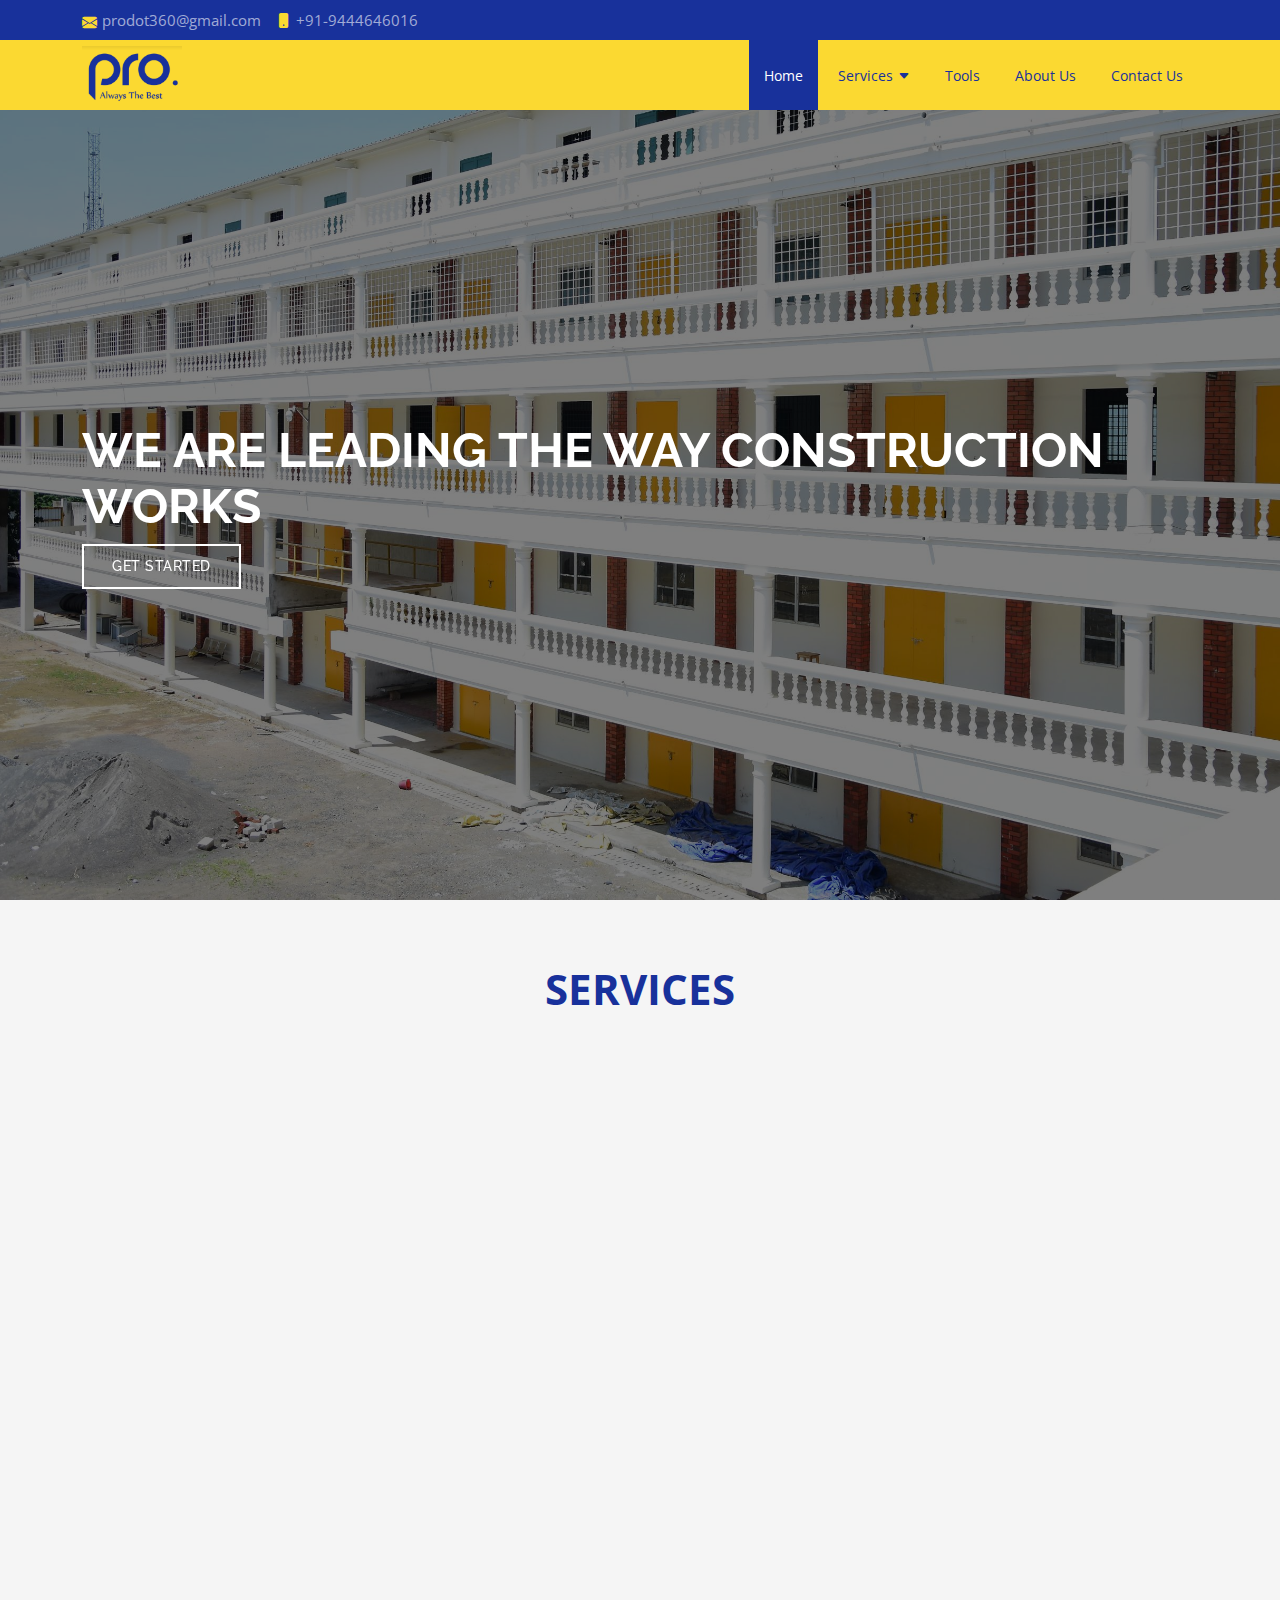
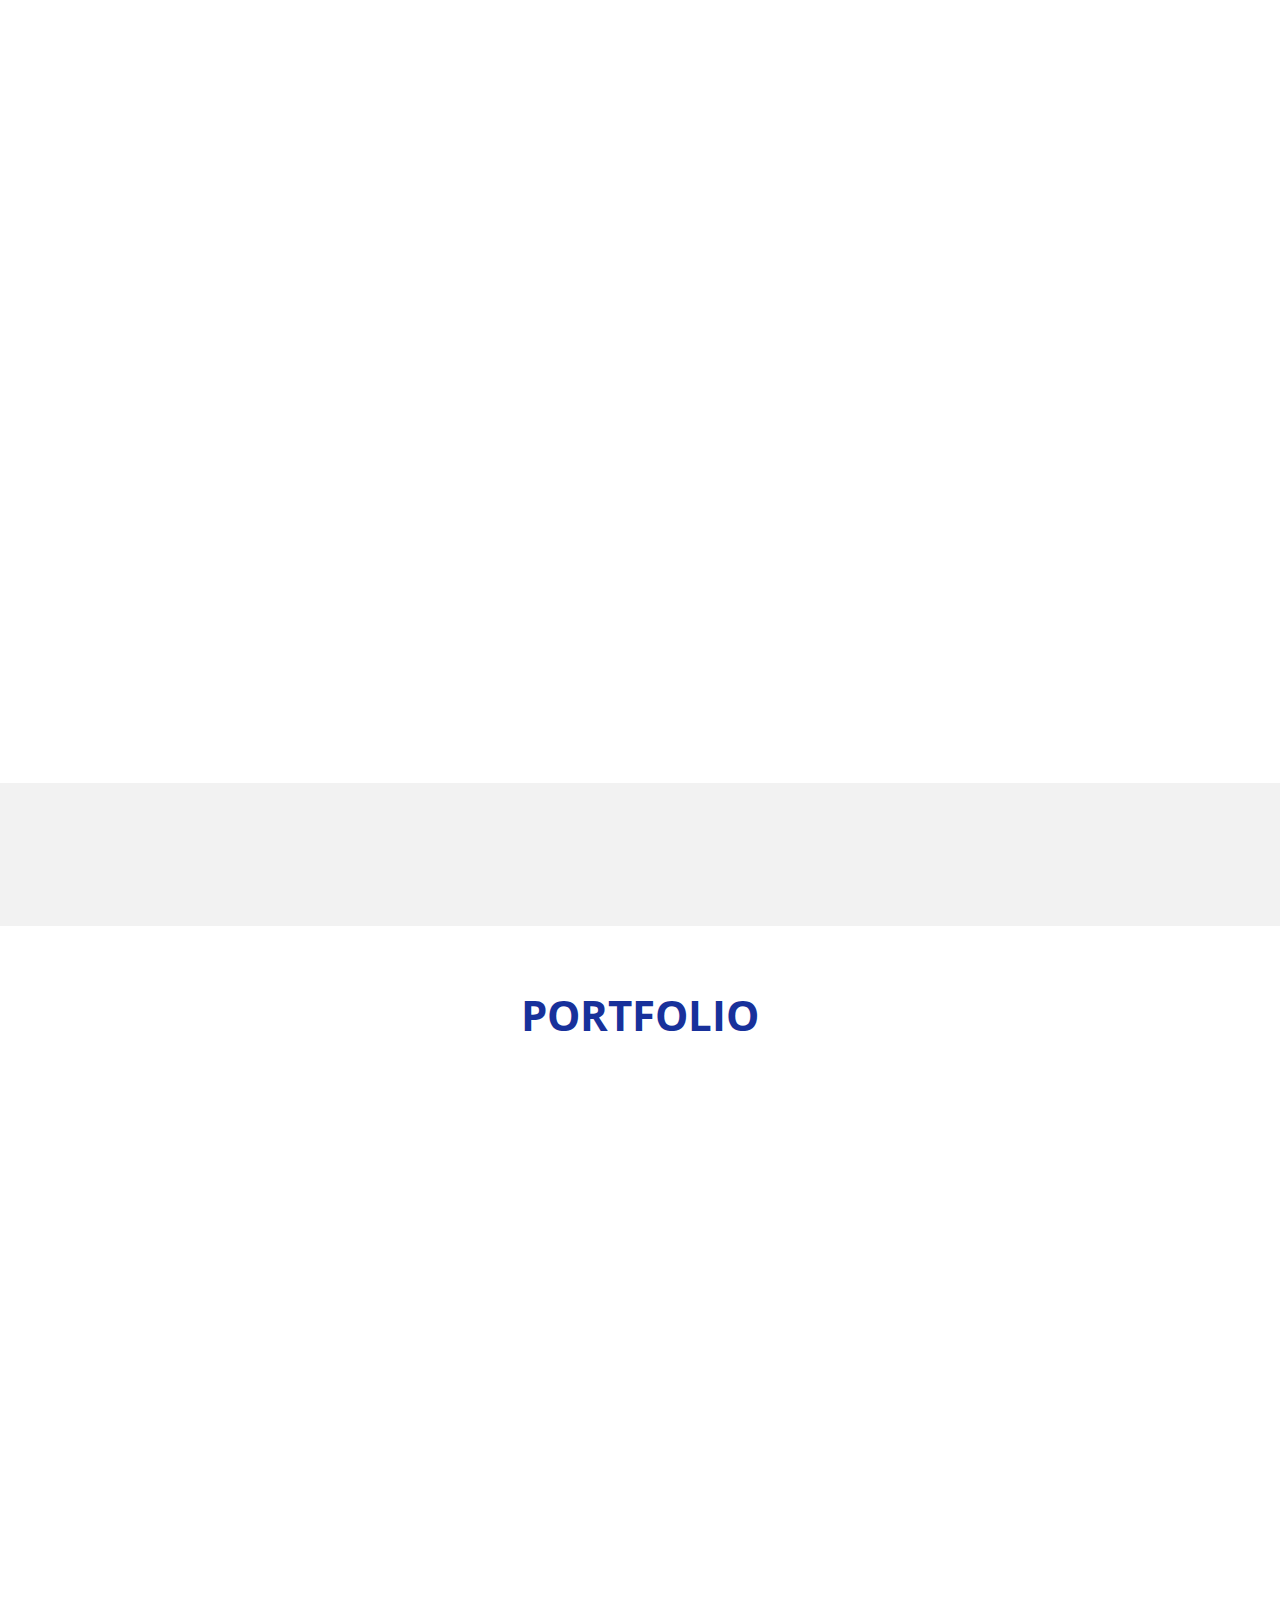
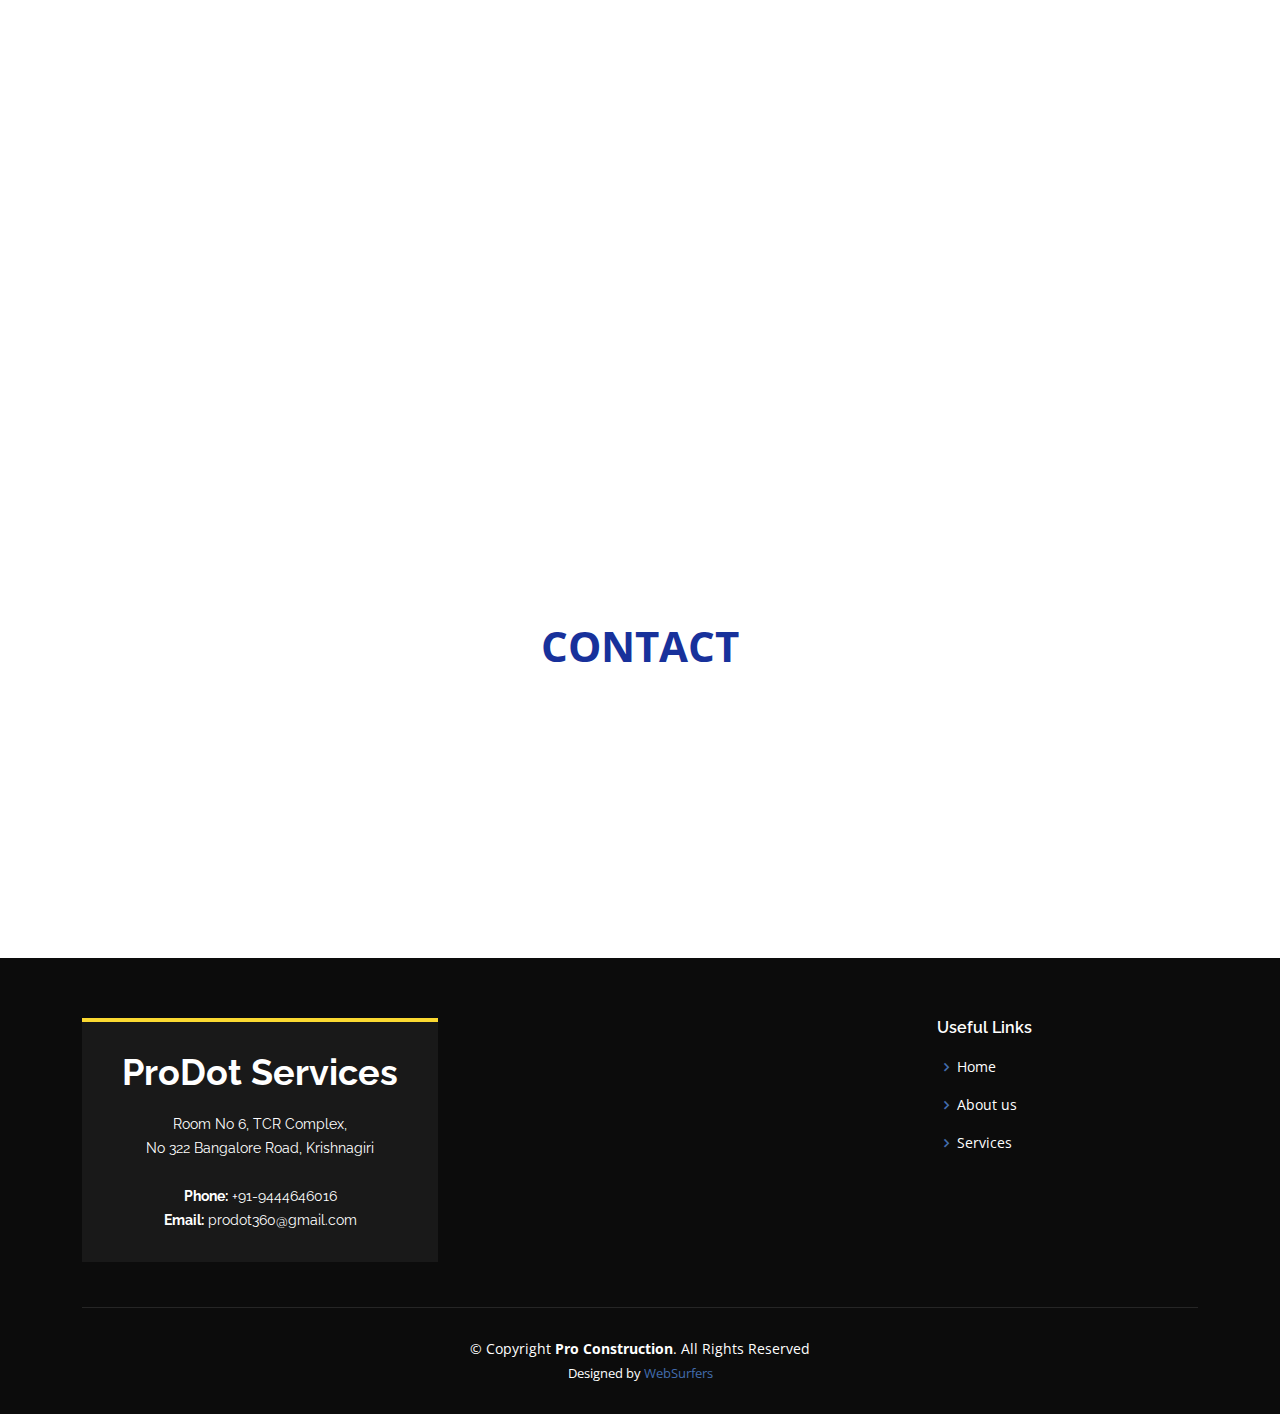
==== commit 0e419330: "Merge pull request #8 from RandyRam/main" ====
--- a/index.html
+++ b/index.html
@@ -44,7 +44,7 @@
   <section id="topbar" class="d-flex align-items-center">
     <div class="container d-flex justify-content-center justify-content-md-between">
       <div class="contact-info d-flex align-items-center">
-        <i class="bi bi-envelope-fill"></i><a href="mailto:contact@example.com">prodot360@gmail.com</a>
+        <i class="bi bi-envelope-fill"></i><a href="mailto:prodot360@gmail.com">prodot360@gmail.com</a>
         <i class="bi bi-phone-fill phone-icon"></i> +91-9444646016
       </div>
       <div class="social-links d-none d-md-block">
@@ -80,6 +80,7 @@
               </li>
             </ul>
           </li>
+          <li><a class="nav-link scrollto" href="tools.html">Tools</a></li>
           <li><a class="nav-link scrollto" href="#about">About Us</a></li>
           <li><a class="nav-link scrollto" href="#contact">Contact Us</a></li>
         </ul>
@@ -92,8 +93,8 @@
   <!-- ======= Hero Section ======= -->
   <section id="hero" class="d-flex align-items-center">
     <div class="container position-relative" data-aos="fade-up" data-aos-delay="500">
-      <h1>Keeping you safe</h1>
-      <h2>We project you from outside world through our sanitation</h2>
+      <h1>We are leading the way construction works</h1>
+      <!-- <h2>We project you from outside world through our sanitation</h2> -->
       <a href="#about" class="btn-get-started scrollto">Get Started</a>
     </div>
   </section><!-- End Hero -->
@@ -636,9 +637,9 @@
           <div class="col-lg-3 col-md-6 footer-links">
             <h4>Useful Links</h4>
             <ul>
-              <li><i class="bx bx-chevron-right"></i> <a href="#">Home</a></li>
-              <li><i class="bx bx-chevron-right"></i> <a href="#">About us</a></li>
-              <li><i class="bx bx-chevron-right"></i> <a href="#">Services</a></li>
+              <li><i class="bx bx-chevron-right"></i> <a class="scrollto" href="#hero">Home</a></li>
+              <li><i class="bx bx-chevron-right"></i> <a class="scrollto" href="#about">About us</a></li>
+              <li><i class="bx bx-chevron-right"></i> <a class="scrollto" href="#services">Services</a></li>
               
               
             </ul>
--- a/assets/css/new.css
+++ b/assets/css/new.css
@@ -117,4 +117,8 @@
     background-color: #fbd931;
     color: #18319b !important;
 }
-/*Sub Menu CSS*/+/*Sub Menu CSS*/
+
+.tools .portfolio-info {
+    display: none;
+}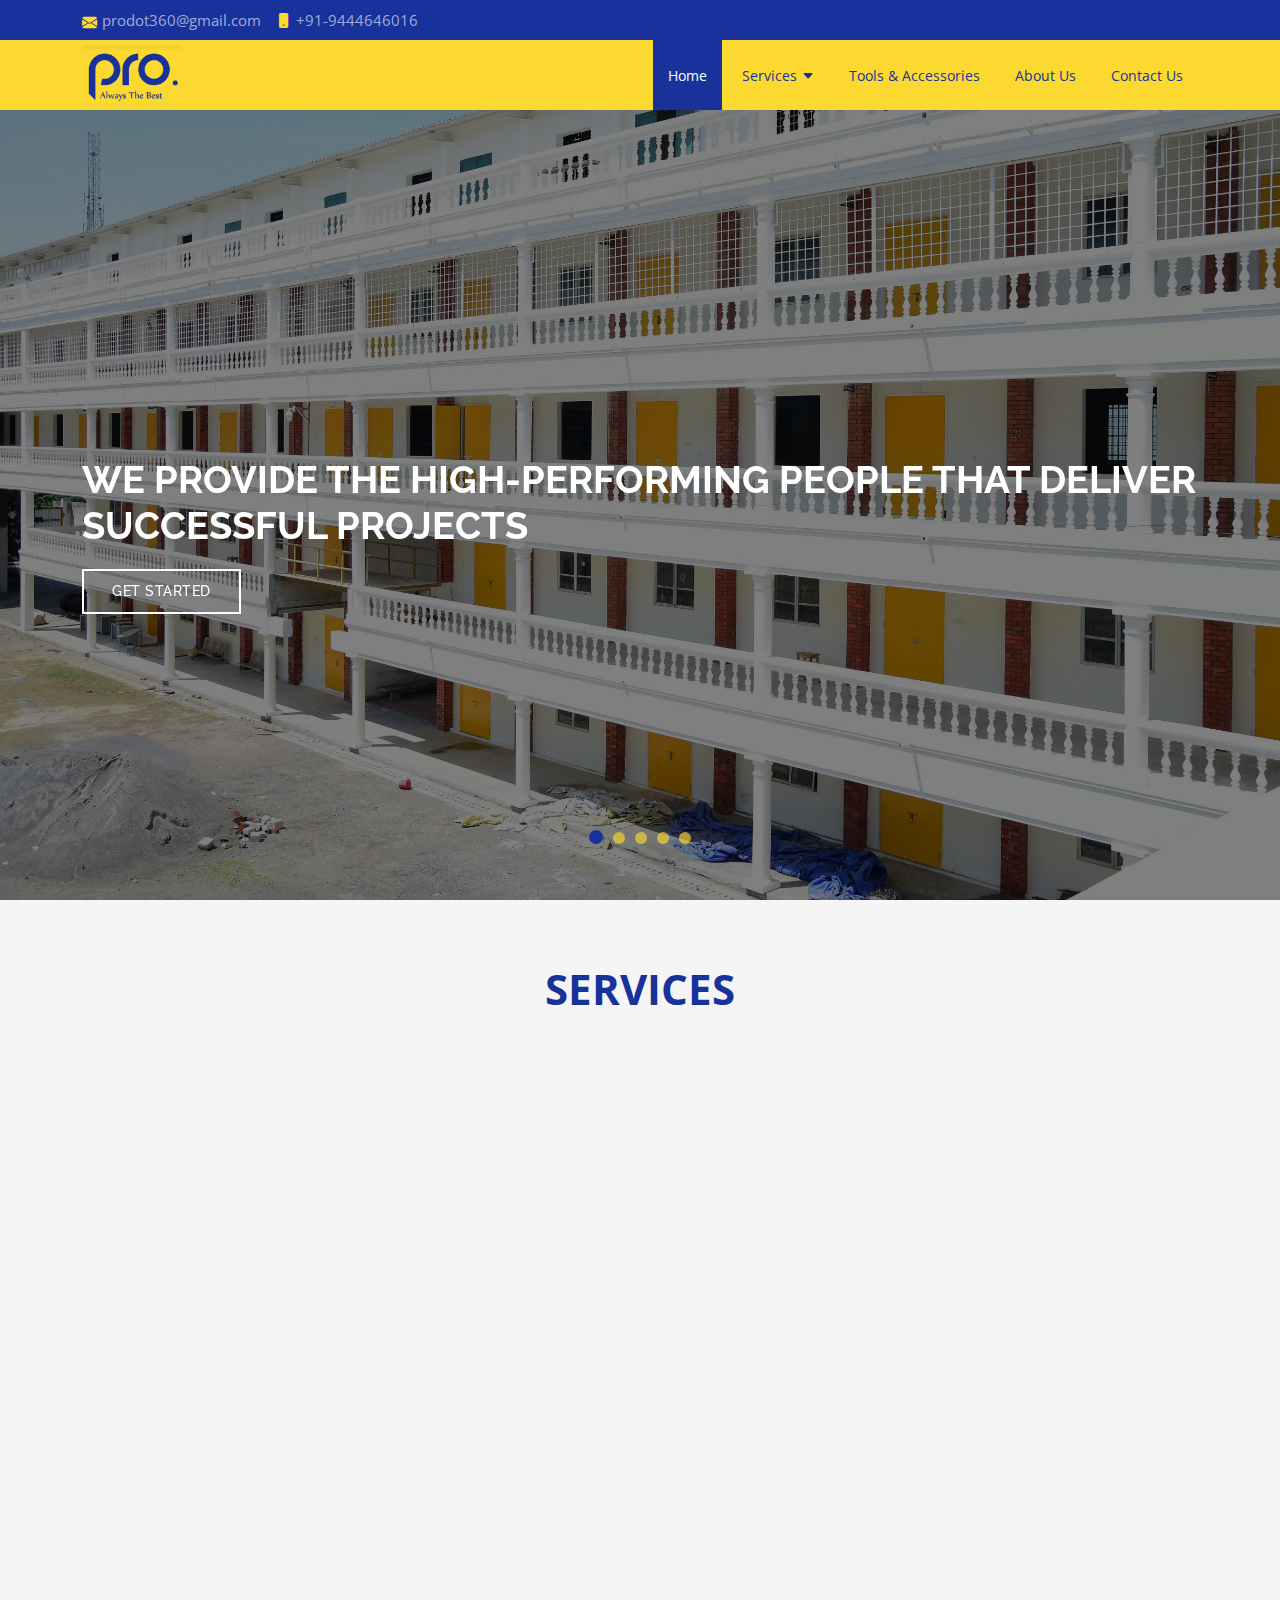
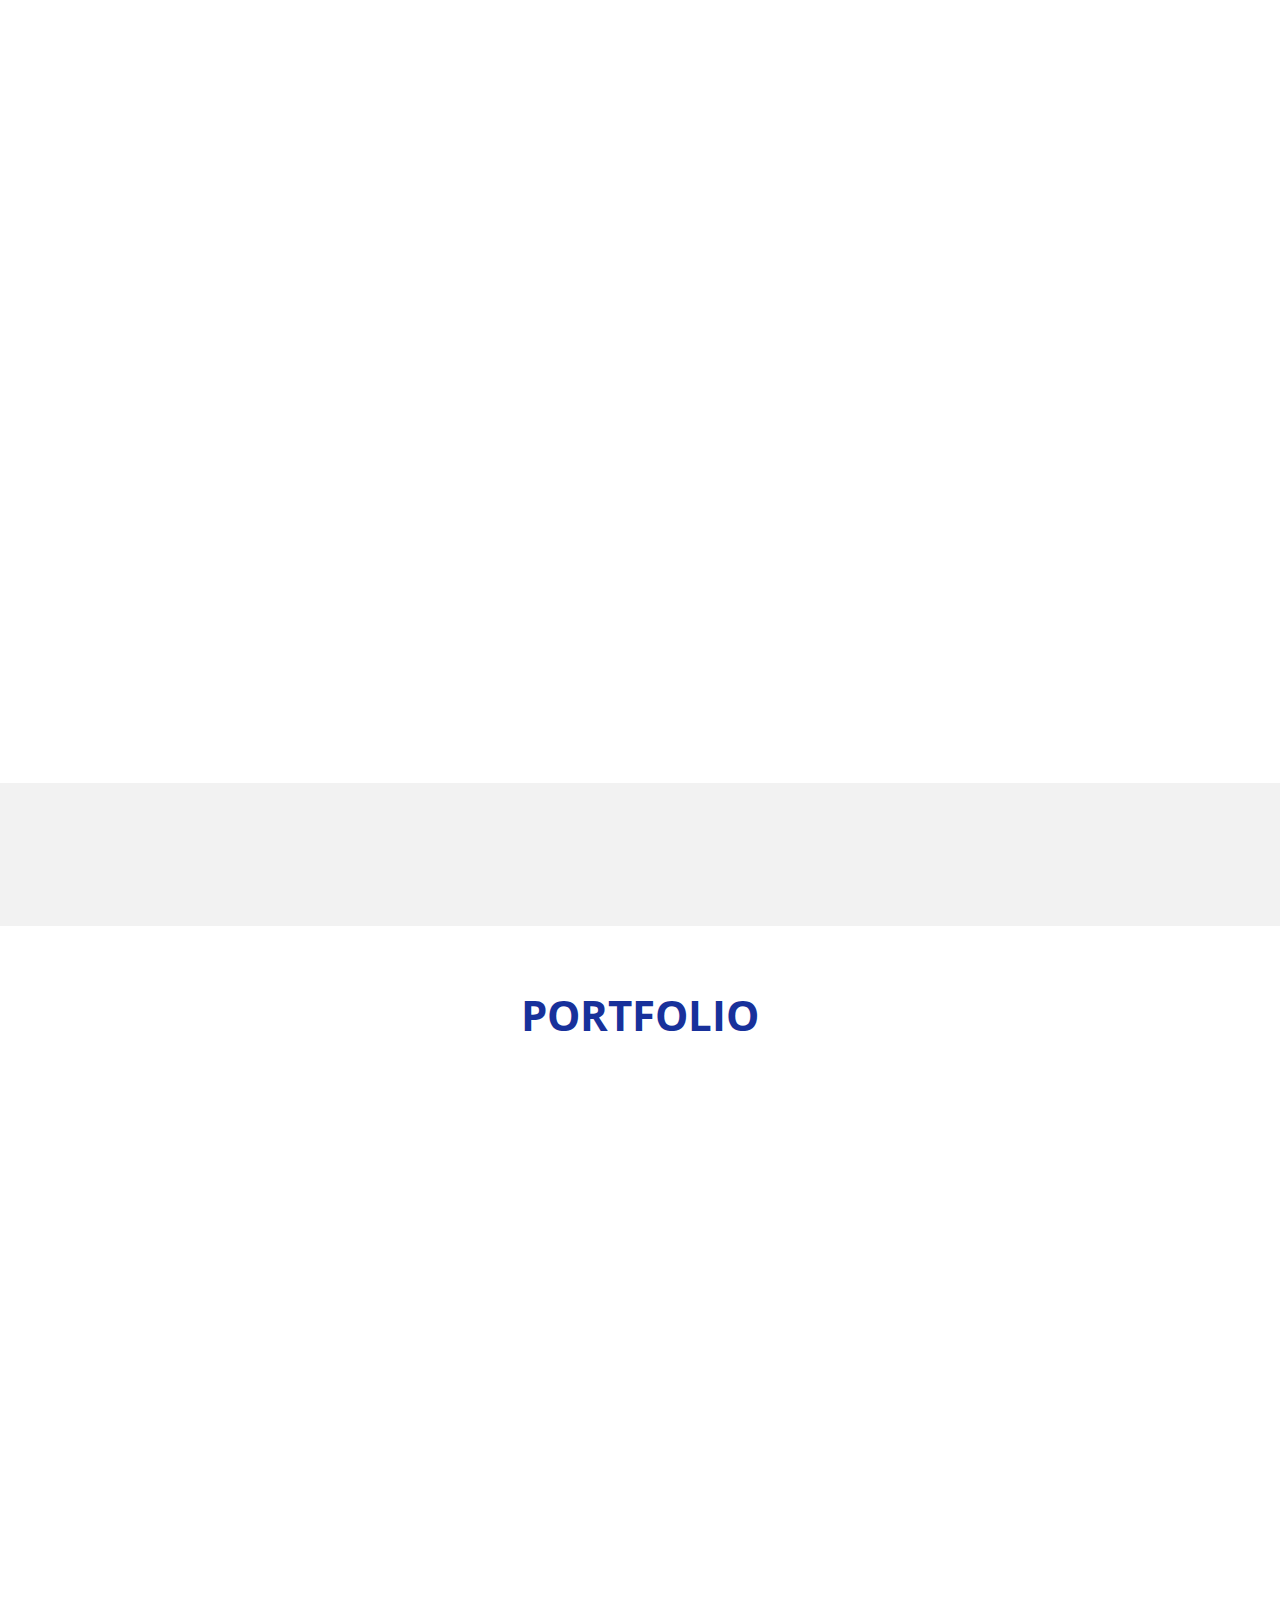
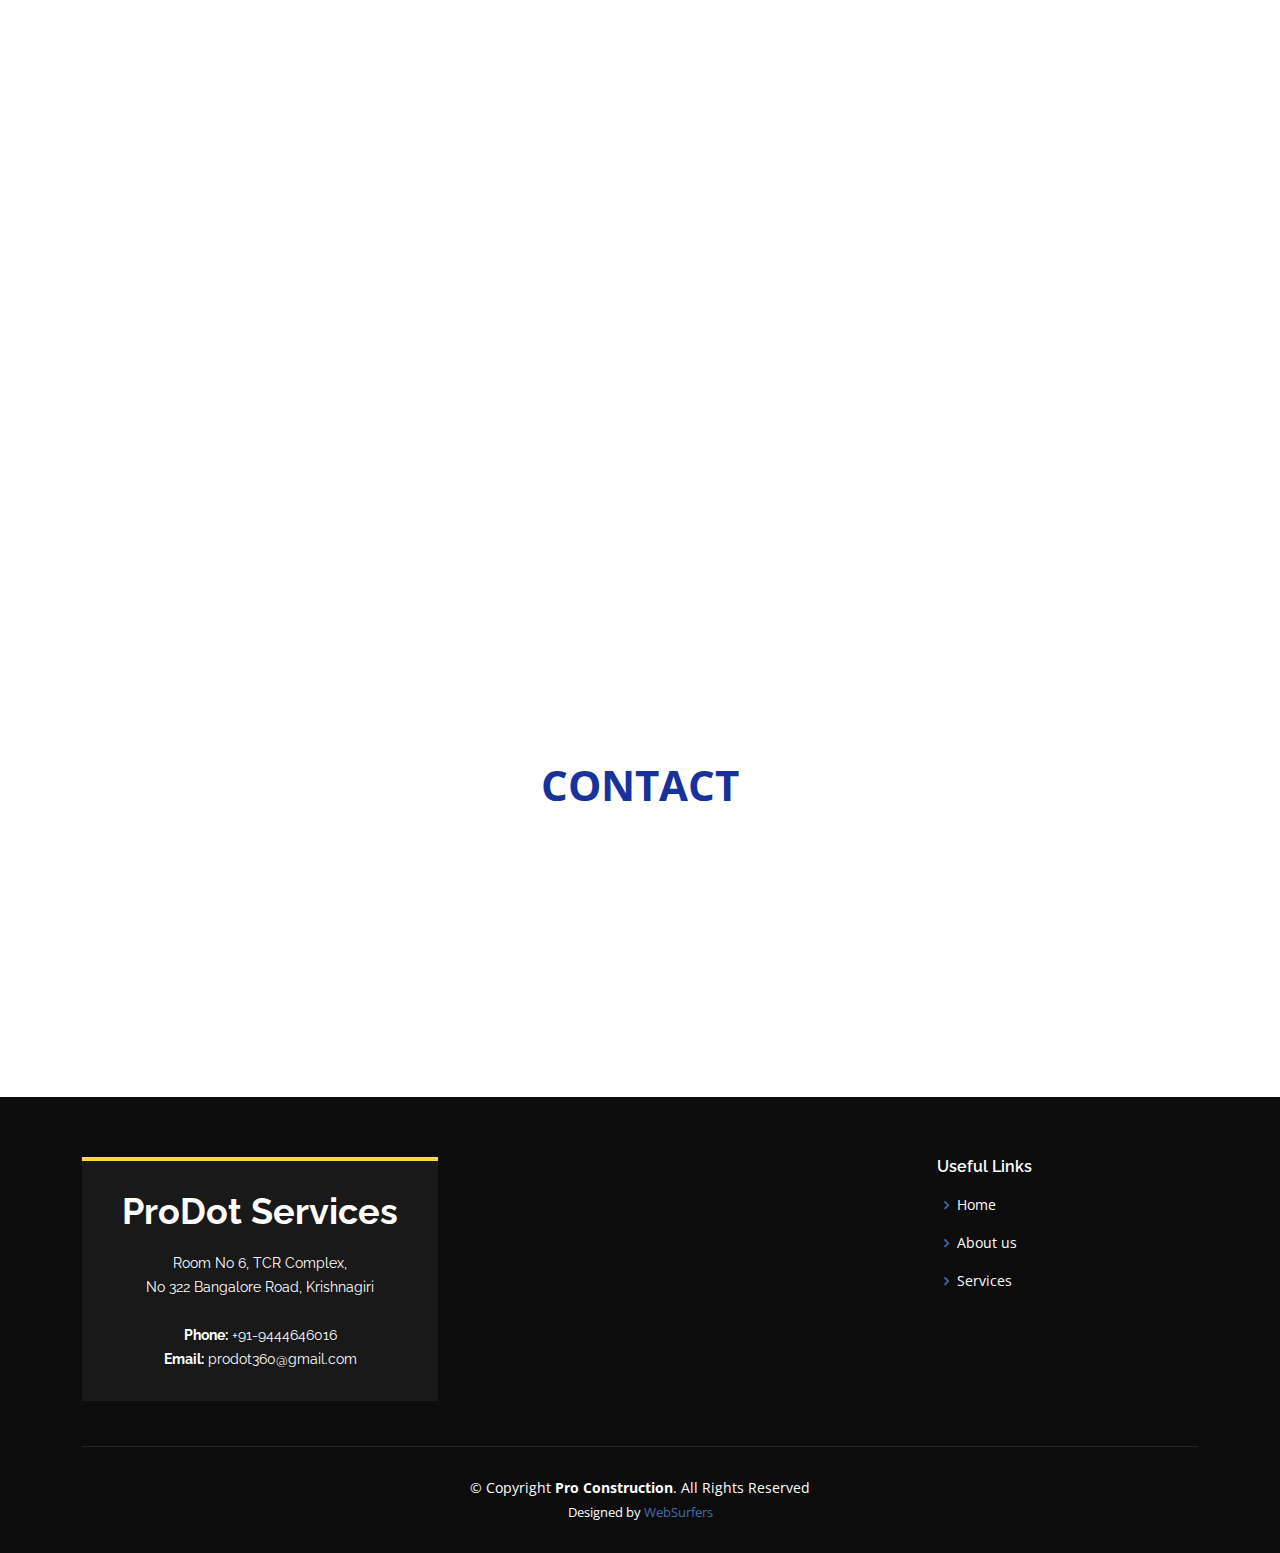
==== commit f6047b5d: "Merge pull request #9 from RandyRam/main" ====
--- a/index.html
+++ b/index.html
@@ -80,7 +80,7 @@
               </li>
             </ul>
           </li>
-          <li><a class="nav-link scrollto" href="tools.html">Tools</a></li>
+          <li><a class="nav-link scrollto" href="tools.html">Tools & Accessories</a></li>
           <li><a class="nav-link scrollto" href="#about">About Us</a></li>
           <li><a class="nav-link scrollto" href="#contact">Contact Us</a></li>
         </ul>
@@ -91,11 +91,51 @@
   </header><!-- End Header -->
 
   <!-- ======= Hero Section ======= -->
-  <section id="hero" class="d-flex align-items-center">
-    <div class="container position-relative" data-aos="fade-up" data-aos-delay="500">
-      <h1>We are leading the way construction works</h1>
-      <!-- <h2>We project you from outside world through our sanitation</h2> -->
-      <a href="#about" class="btn-get-started scrollto">Get Started</a>
+  
+  <section id="hero">
+    <div class="portfolio-details-slider swiper">
+      <div class="swiper-wrapper align-items-center">
+
+          <div class="swiper-slide">
+            <div class="container">
+              <h1>We provide the high-performing people that deliver successful projects</h1>
+              <!-- <h2>We project you from outside world through our sanitation</h2> -->
+              <a href="#about" class="btn-get-started scrollto">Get Started</a>
+            </div>
+          </div>
+
+          <div class="swiper-slide">
+            <div class="container">
+              <h1>We provide the highest level of quality construction services at fair and market competitive prices</h1>
+              <!-- <h2>We project you from outside world through our sanitation</h2> -->
+              <a href="#about" class="btn-get-started scrollto">Get Started</a>
+            </div>
+          </div>
+
+          <div class="swiper-slide">
+            <div class="container">
+              <h1>Deliver quality workmanship with the highest efficiency and performance</h1>
+              <!-- <h2>We project you from outside world through our sanitation</h2> -->
+              <a href="#about" class="btn-get-started scrollto">Get Started</a>
+            </div>
+          </div>
+          <div class="swiper-slide">
+            <div class="container">
+              <h1>We hold the records of attaining excellence in quality and timely completed value added projects</h1>
+              <!-- <h2>We project you from outside world through our sanitation</h2> -->
+              <a href="#about" class="btn-get-started scrollto">Get Started</a>
+            </div>
+          </div>
+          <div class="swiper-slide">
+            <div class="container">
+              <h1>Always provide superior construction services through excellence in everything we do</h1>
+              <!-- <h2>We project you from outside world through our sanitation</h2> -->
+              <a href="#about" class="btn-get-started scrollto">Get Started</a>
+            </div>
+          </div>
+
+      </div>
+      <div class="swiper-pagination"></div>
     </div>
   </section><!-- End Hero -->
 
@@ -689,7 +729,8 @@
 
   <!-- Vendor JS Files -->
   <script src="assets/vendor/aos/aos.js"></script>
-  <script src="assets/vendor/bootstrap/js/bootstrap.bundle.min.js"></script>
+  <script src="assets/js/jquery.slim.min.js"></script>
+  <script src="assets/vendor/bootstrap/js/bootstrap.min.js"></script>
   <script src="assets/vendor/glightbox/js/glightbox.min.js"></script>
   <script src="assets/vendor/isotope-layout/isotope.pkgd.min.js"></script>
   <script src="assets/vendor/swiper/swiper-bundle.min.js"></script>
--- a/assets/css/new.css
+++ b/assets/css/new.css
@@ -1,5 +1,8 @@
 #hero h1 {
     color: #fff;
+    margin: 0 0 20px;
+    font-size: 38px;
+    line-height: 46px;
 }
 #services {
     background-color: #f5f5f5;
@@ -121,4 +124,34 @@
 
 .tools .portfolio-info {
     display: none;
+}
+
+#hero {
+    padding-bottom: 0;
+}
+#hero > .swiper {
+    height: 100%;
+}
+#hero .swiper-pagination {
+    opacity: 1;
+    bottom: 50px;
+}
+#hero .swiper-horizontal>.swiper-pagination-bullets .swiper-pagination-bullet, #hero .swiper-pagination-horizontal.swiper-pagination-bullets .swiper-pagination-bullet {
+    width: 12px;
+    height: 12px;
+    background-color: rgba(251, 217, 49, 65%);
+    margin: 0 5px;
+    border-radius: 50%;
+    cursor: pointer;
+    opacity: 1;
+}
+
+#hero .swiper-pagination-bullet-active {
+    width: 14px !important;
+    height: 14px !important;
+    background-color: #18319b !important;
+}
+#hero .swiper-slide {
+    display: flex;
+    align-items: center;
 }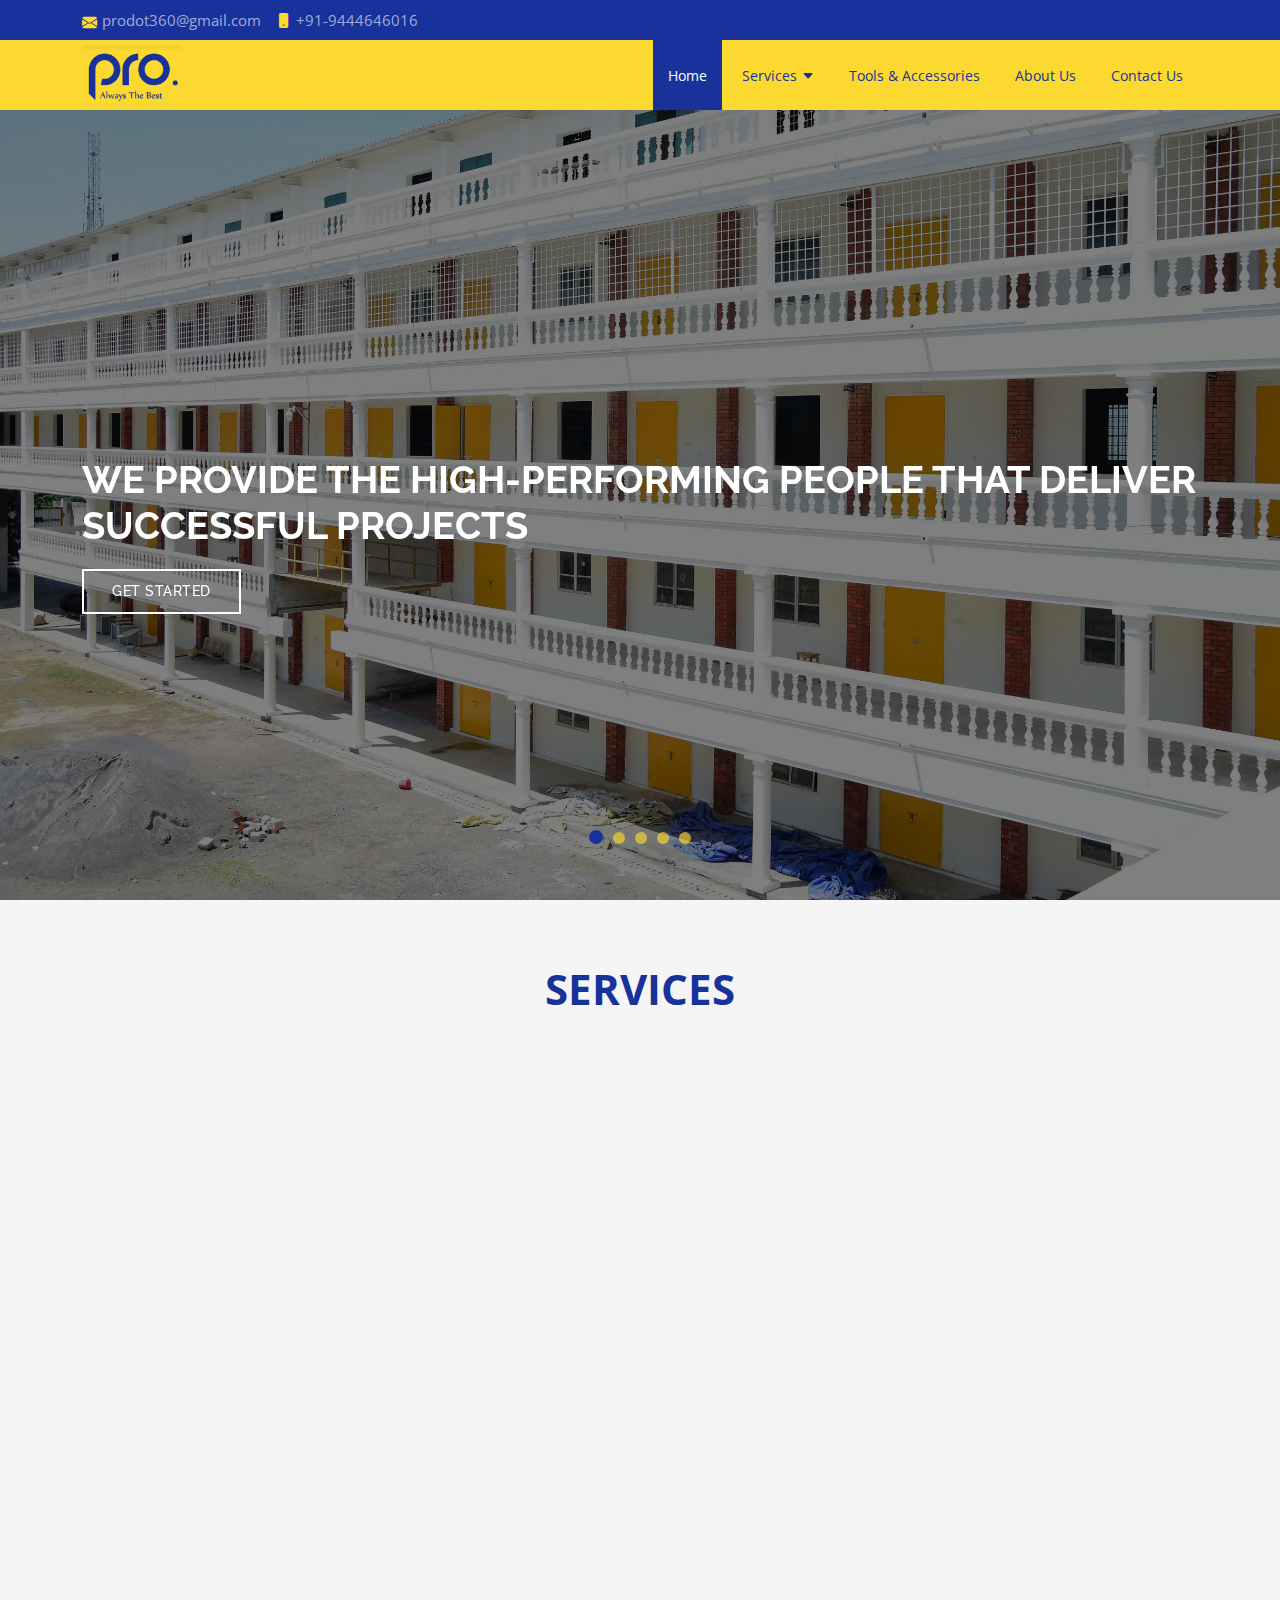
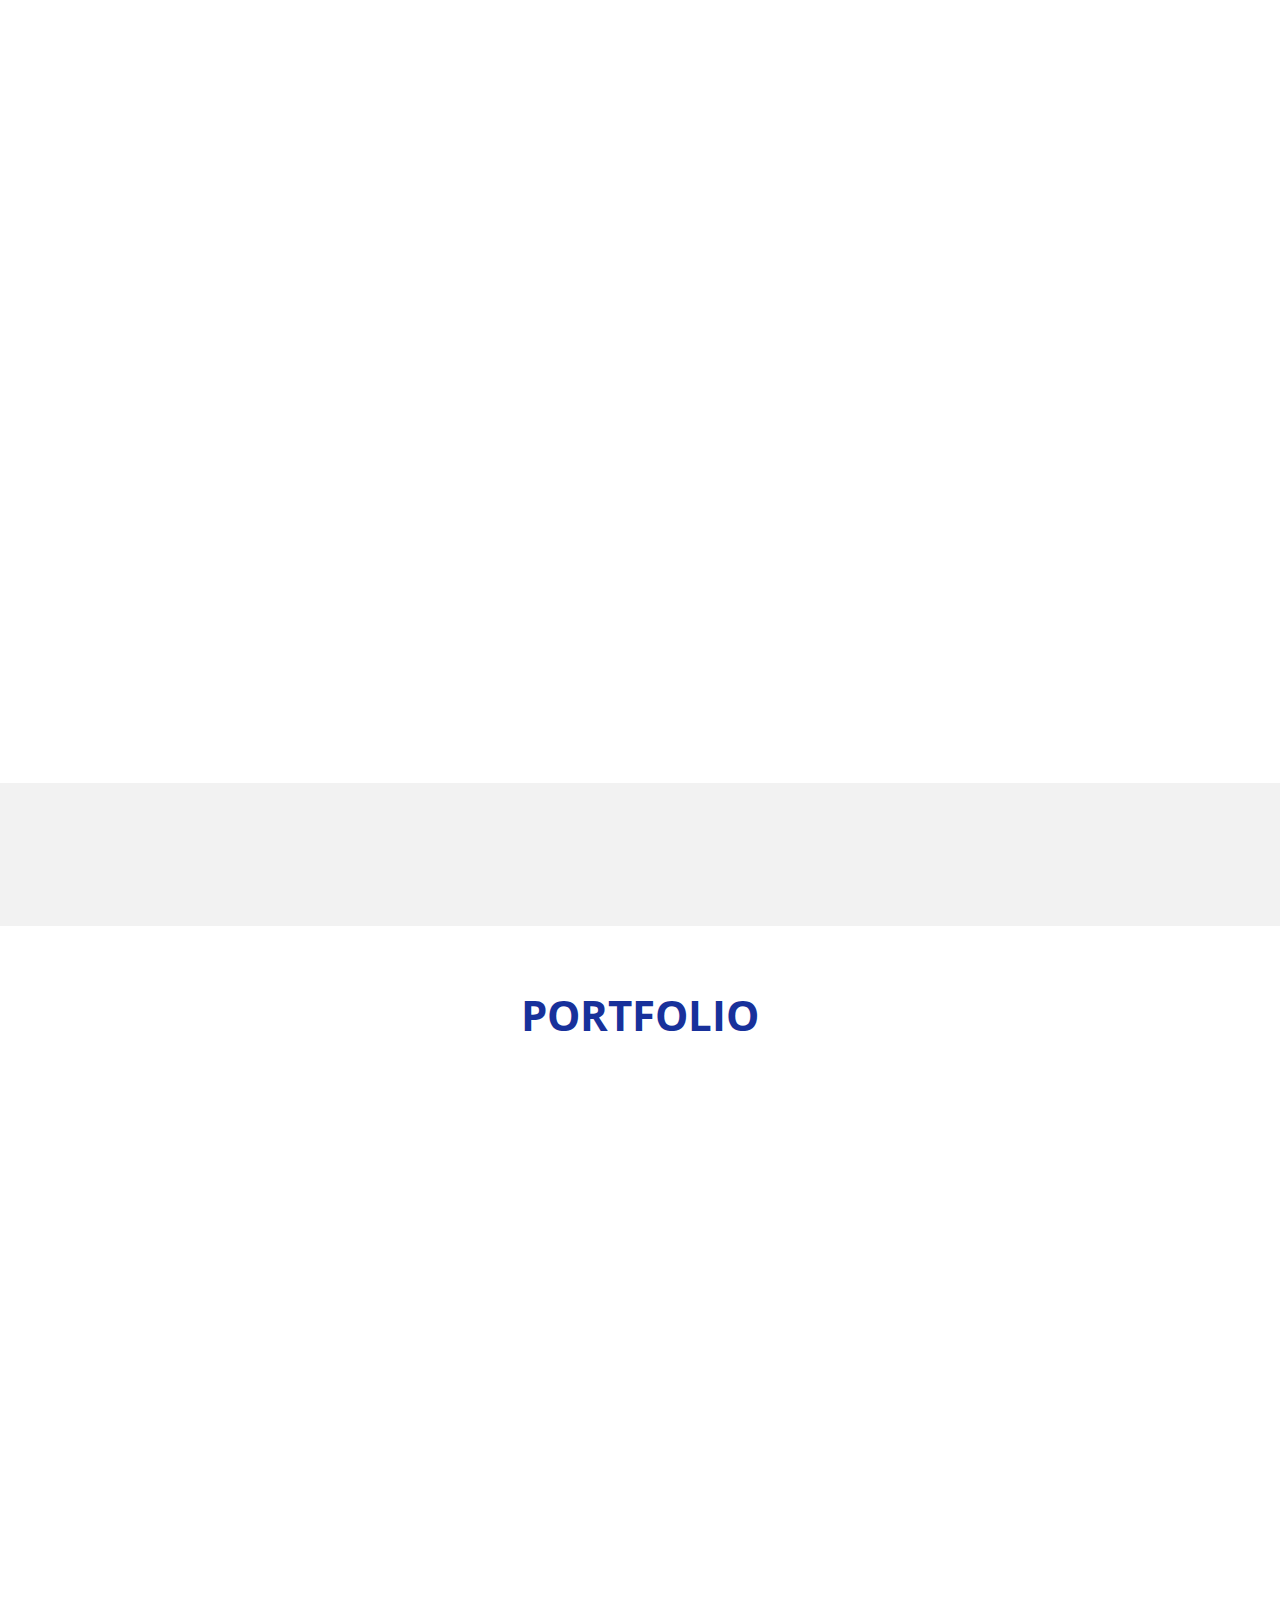
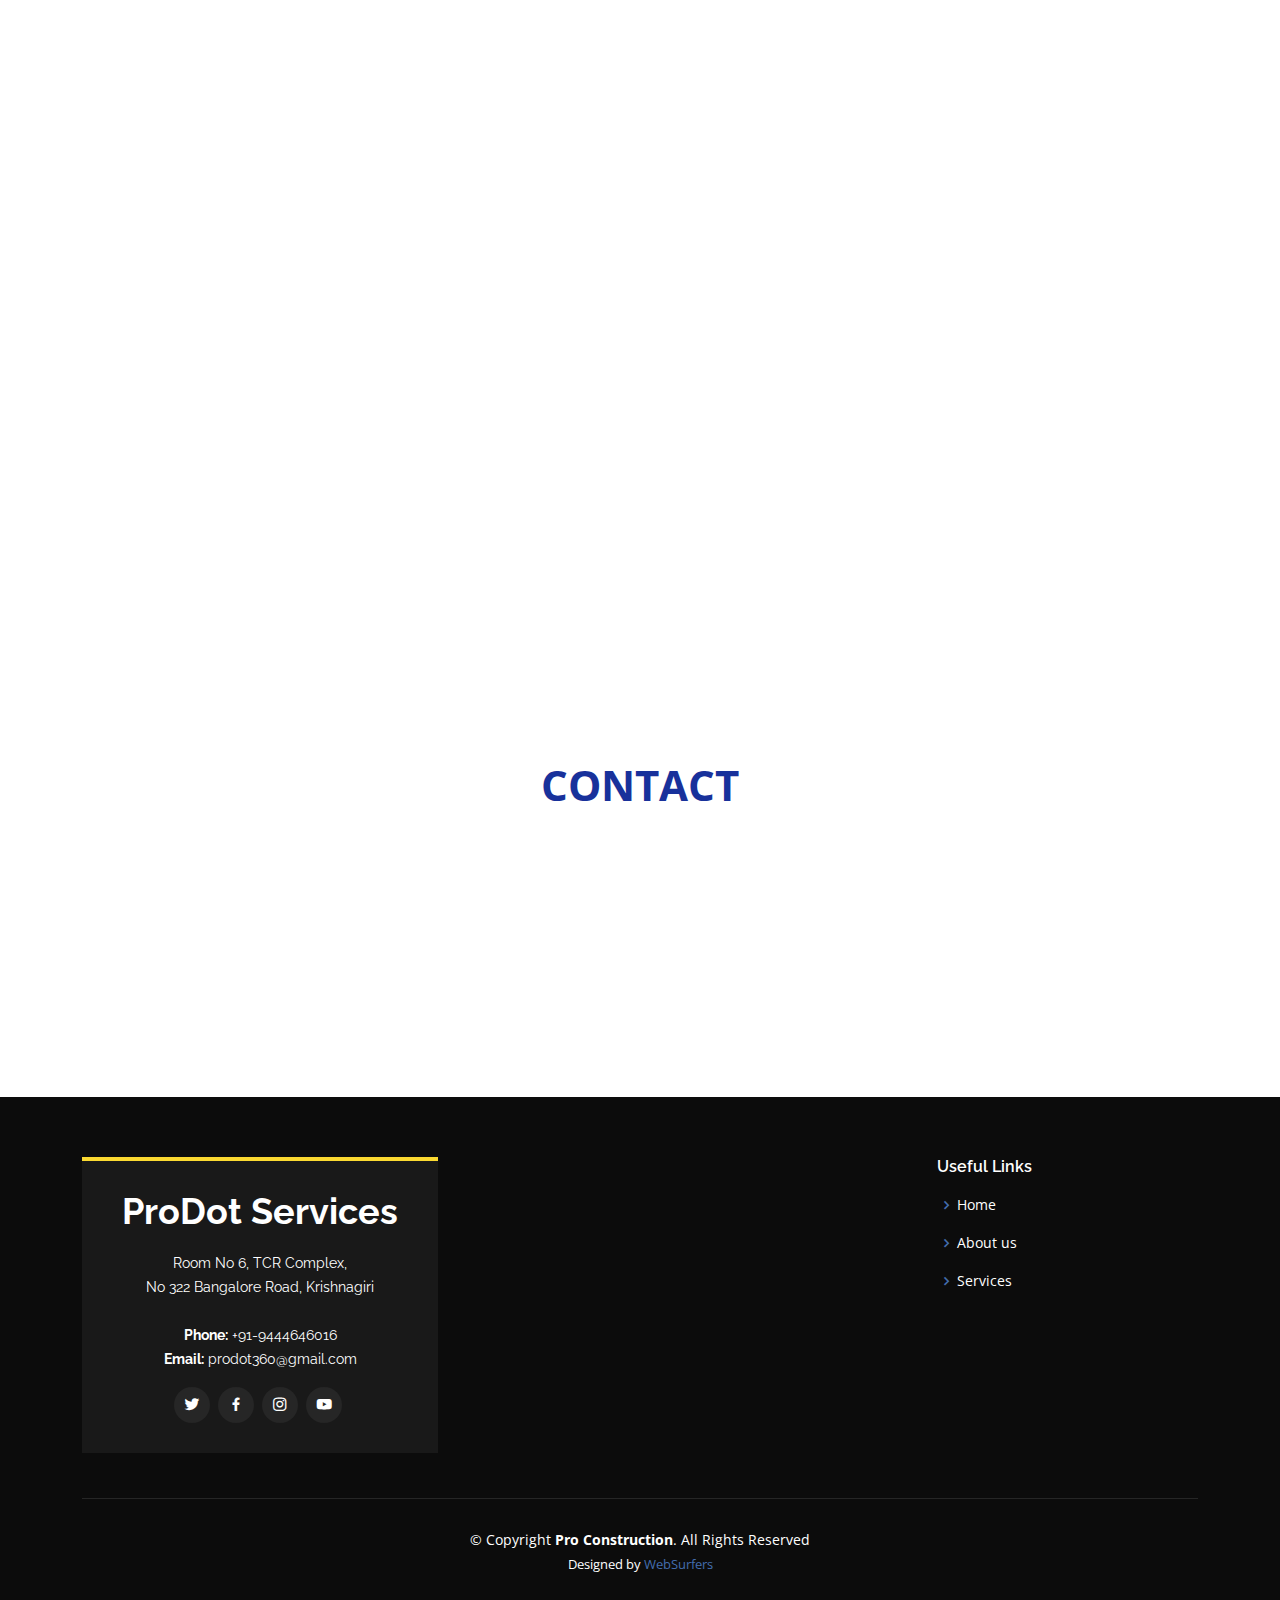
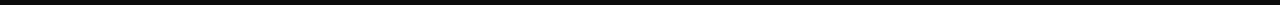
==== commit 63d80d6f: "Merge pull request #10 from RandyRam/main" ====
--- a/index.html
+++ b/index.html
@@ -665,11 +665,10 @@
                 <strong>Email:</strong> prodot360@gmail.com<br>
               </p>
               <div class="social-links mt-3">
-                <a href="#" class="twitter"><i class="bx bxl-twitter"></i></a>
-                <a href="#" class="facebook"><i class="bx bxl-facebook"></i></a>
-                <a href="#" class="instagram"><i class="bx bxl-instagram"></i></a>
-                <a href="#" class="google-plus"><i class="bx bxl-skype"></i></a>
-                <a href="#" class="linkedin"><i class="bx bxl-linkedin"></i></a>
+                <a href="https://twitter.com/ProDot360" class="twitter"><i class="bx bxl-twitter"></i></a>
+                <a href="https://www.facebook.com/pro.dot.106" class="facebook"><i class="bx bxl-facebook"></i></a>
+                <a href="https://www.instagram.com/prodot360painting/" class="instagram"><i class="bx bxl-instagram"></i></a>
+                <a href="https://www.youtube.com/@prodot348/featured" class="google-plus"><i class="bx bxl-youtube"></i></a>
               </div>
             </div>
           </div>
--- a/assets/css/new.css
+++ b/assets/css/new.css
@@ -93,7 +93,7 @@
 #header .navbar a:hover, #header .navbar .active, #header .navbar .active:focus, #header .navbar li:hover>a {
     color: #fff;
 }
-.portfolio .portfolio-item .portfolio-info > a, .footer-newsletter, .footer-info .social-links {
+.portfolio .portfolio-item .portfolio-info > a, .footer-newsletter {
     display: none;
 }
 .footer-links {
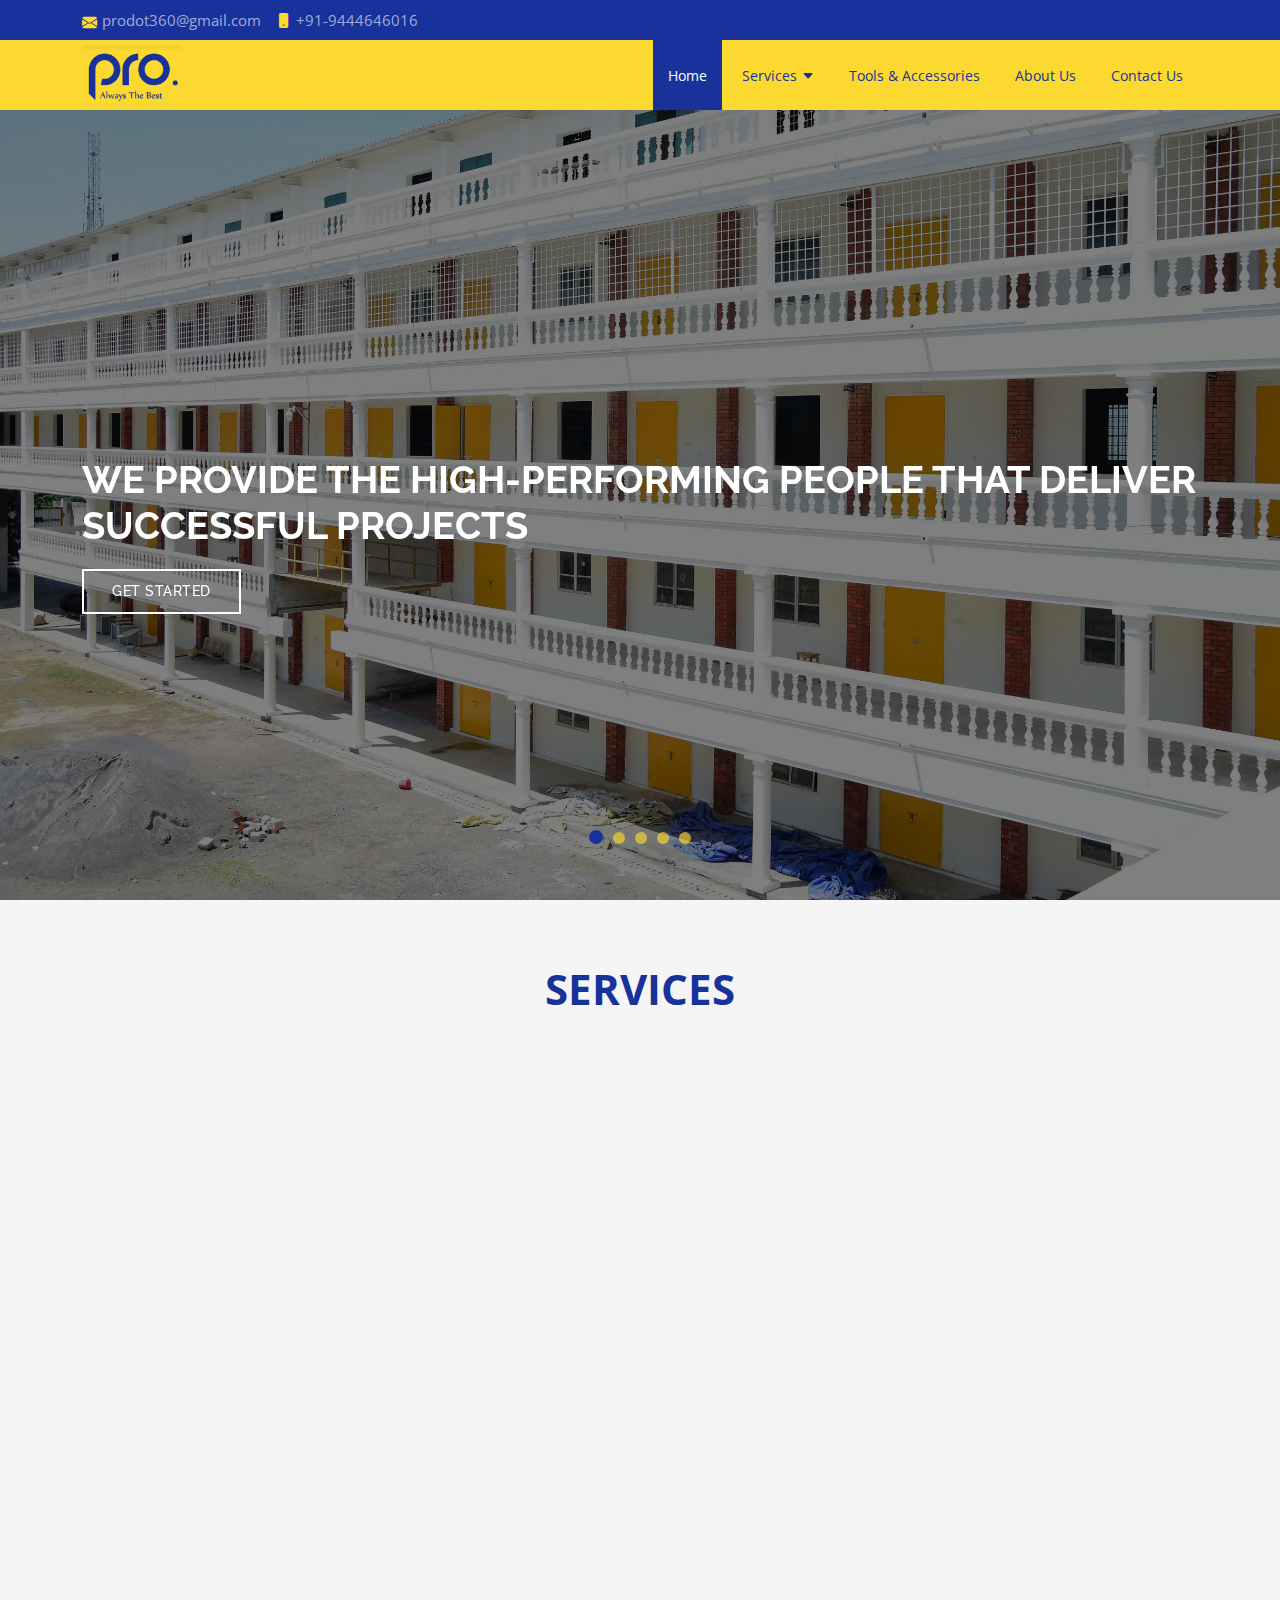
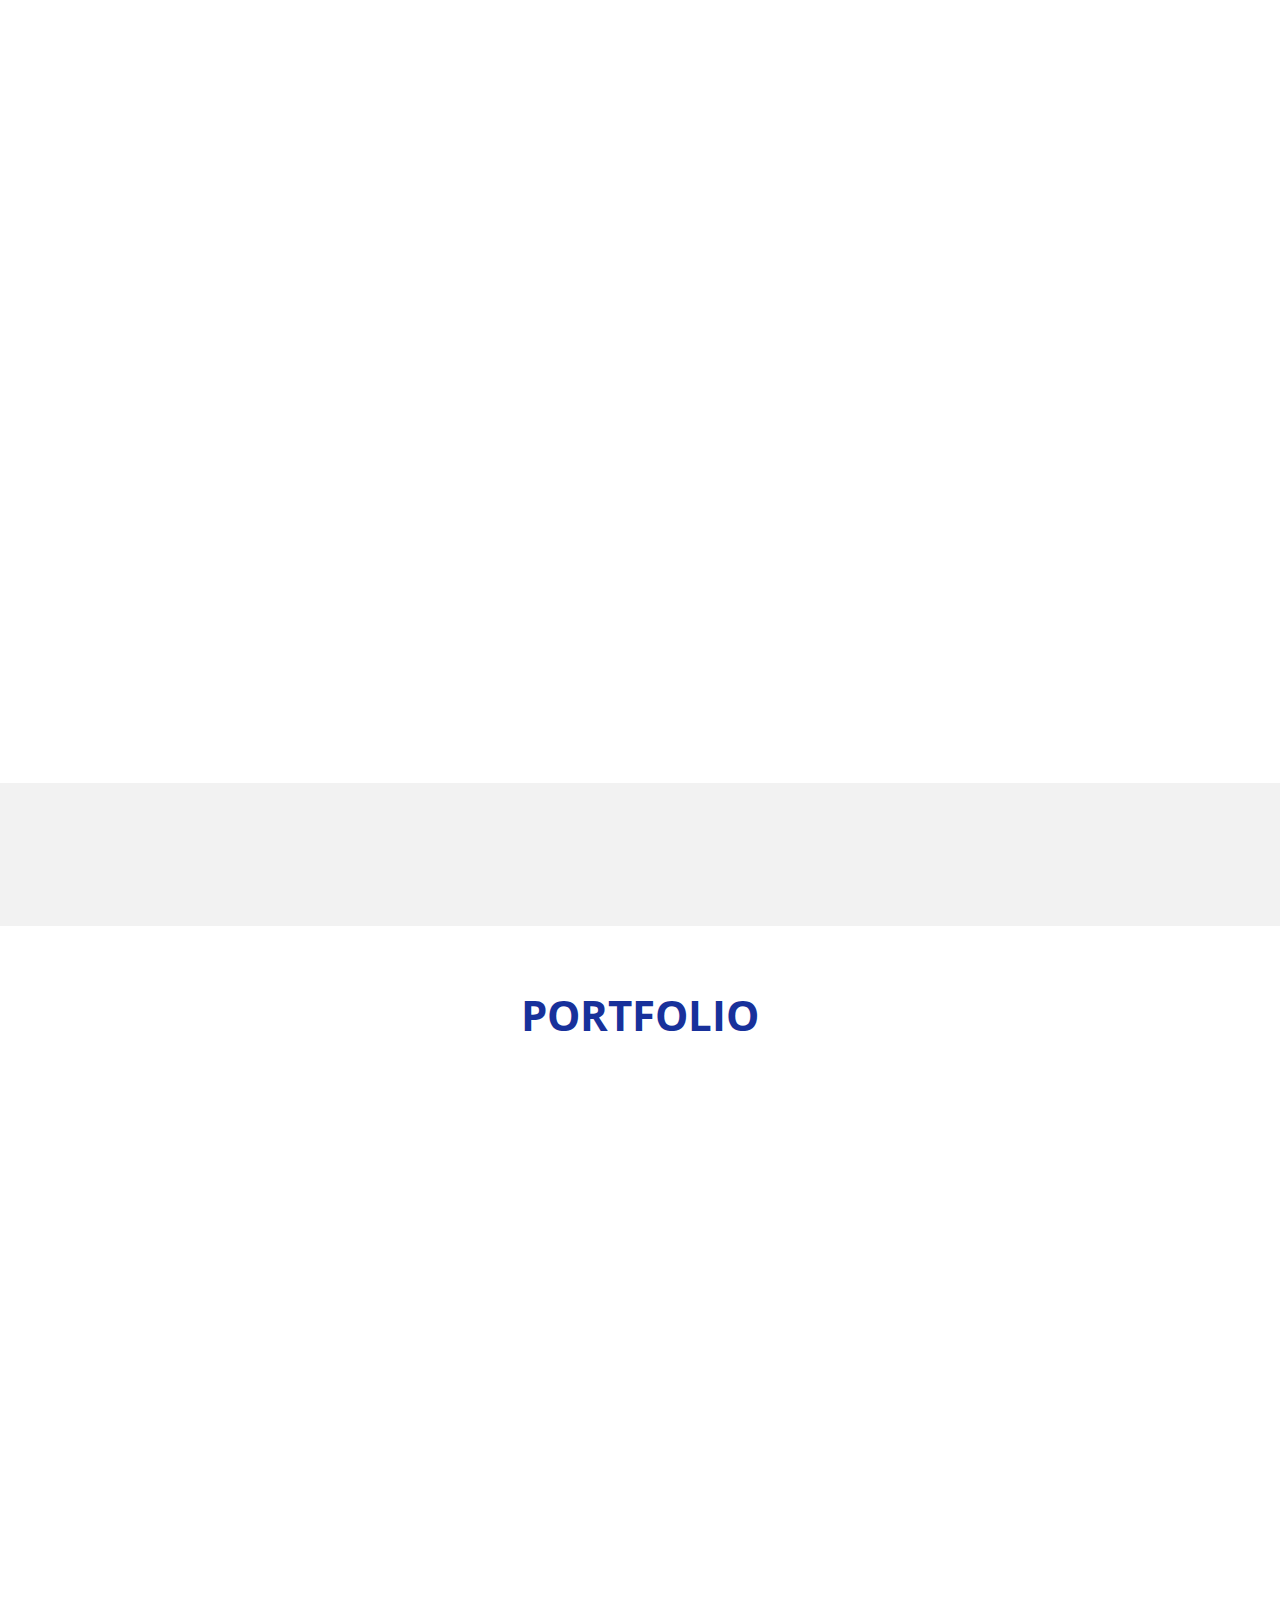
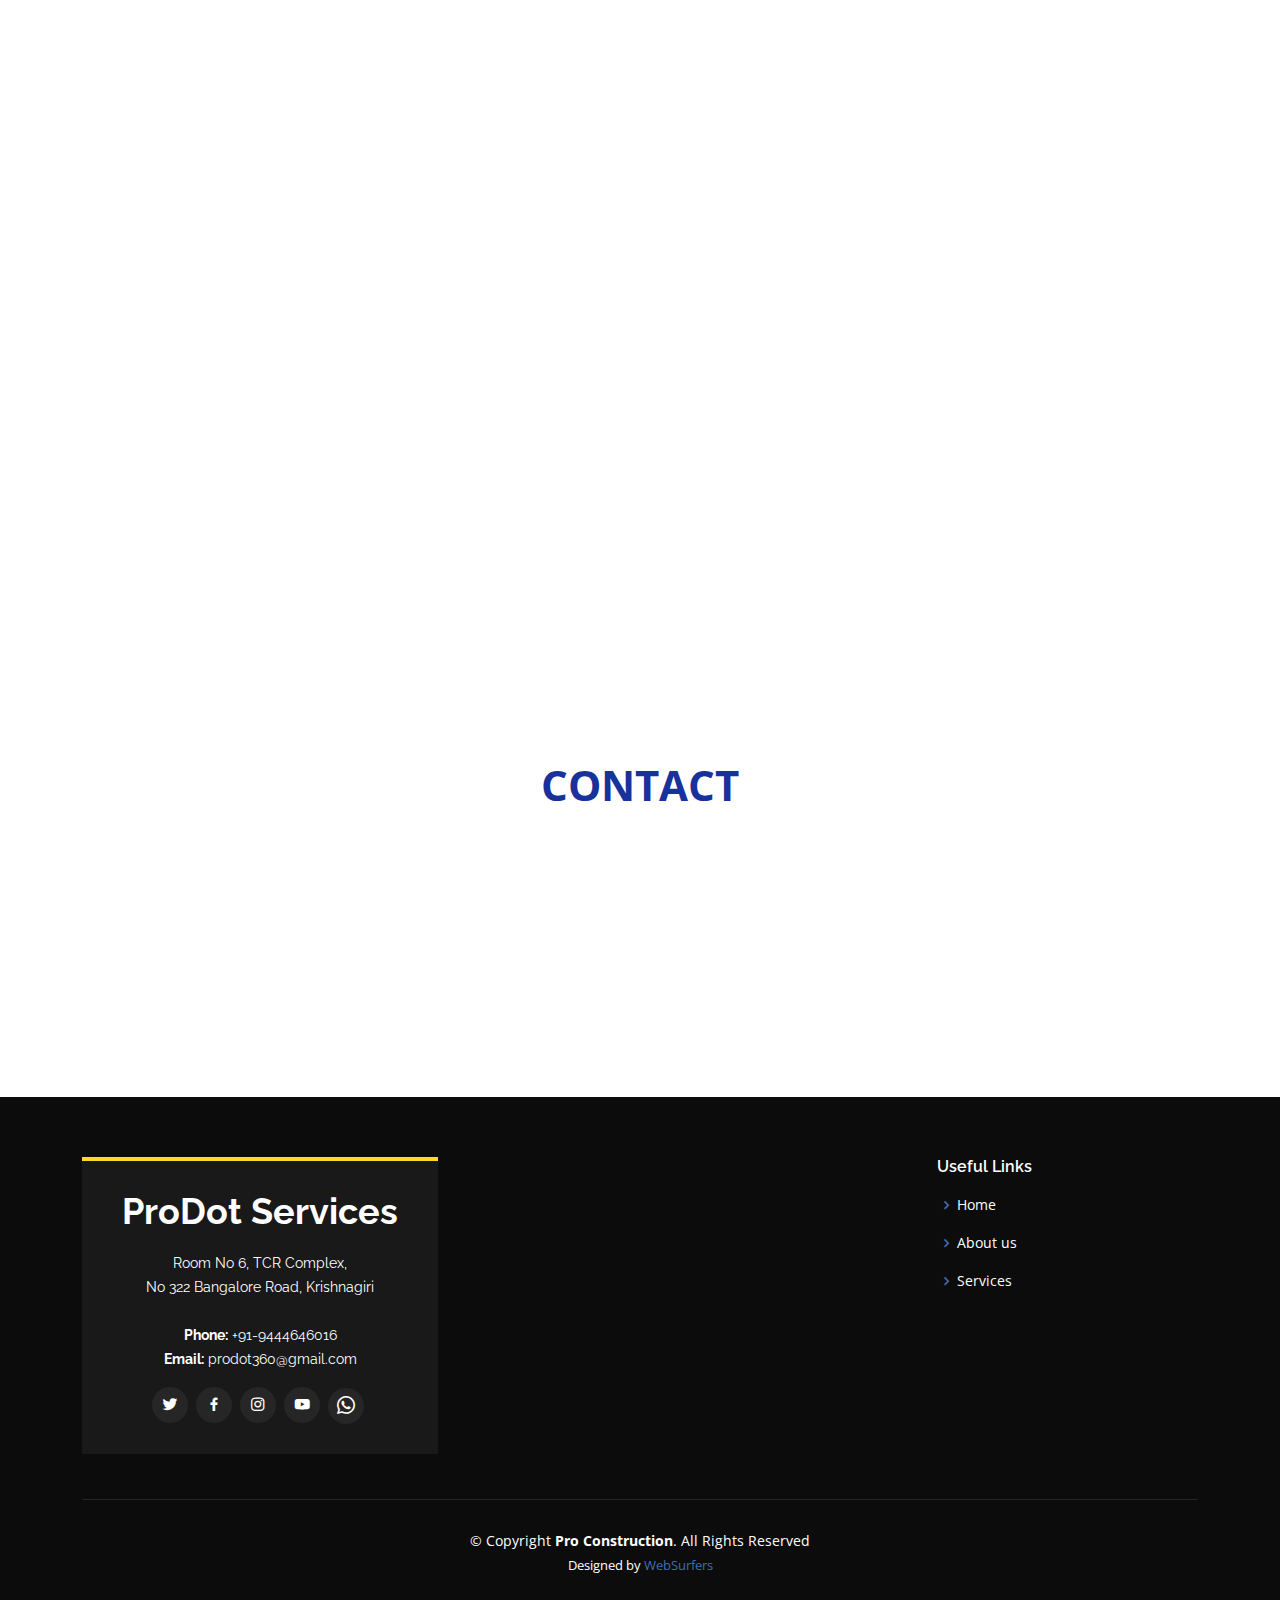
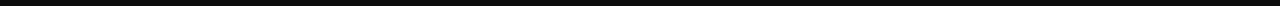
==== commit 4593f0a1: "modified" ====
--- a/index.html
+++ b/index.html
@@ -48,10 +48,11 @@
         <i class="bi bi-phone-fill phone-icon"></i> +91-9444646016
       </div>
       <div class="social-links d-none d-md-block">
-        <a href="#" class="twitter"><i class="bi bi-twitter"></i></a>
-        <a href="#" class="facebook"><i class="bi bi-facebook"></i></a>
-        <a href="#" class="instagram"><i class="bi bi-instagram"></i></a>
-        <a href="#" class="linkedin"><i class="bi bi-linkedin"></i></i></a>
+        <a href="https://twitter.com/ProDot360" target="_blank" class="twitter"><i class="bx bxl-twitter"></i></a>
+          <a href="https://www.facebook.com/pro.dot.106" target="_blank" class="facebook"><i class="bx bxl-facebook"></i></a>
+          <a href="https://www.instagram.com/prodot360painting/" target="_blank" class="instagram"><i class="bx bxl-instagram"></i></a>
+          <a href="https://www.youtube.com/@prodot348/featured" target="_blank" class="youtube"><i class="bx bxl-youtube"></i></a>
+          <a href="https://wa.me/919444646016" target="_blank" class="whatsapp"><i class="bi bi-whatsapp"></i></i></a>
       </div>
     </div>
   </section>
@@ -665,10 +666,11 @@
                 <strong>Email:</strong> prodot360@gmail.com<br>
               </p>
               <div class="social-links mt-3">
-                <a href="https://twitter.com/ProDot360" class="twitter"><i class="bx bxl-twitter"></i></a>
-                <a href="https://www.facebook.com/pro.dot.106" class="facebook"><i class="bx bxl-facebook"></i></a>
-                <a href="https://www.instagram.com/prodot360painting/" class="instagram"><i class="bx bxl-instagram"></i></a>
-                <a href="https://www.youtube.com/@prodot348/featured" class="google-plus"><i class="bx bxl-youtube"></i></a>
+                <a href="https://twitter.com/ProDot360" target="_blank" class="twitter"><i class="bx bxl-twitter"></i></a>
+                <a href="https://www.facebook.com/pro.dot.106" target="_blank" class="facebook"><i class="bx bxl-facebook"></i></a>
+                <a href="https://www.instagram.com/prodot360painting/" target="_blank" class="instagram"><i class="bx bxl-instagram"></i></a>
+                <a href="https://www.youtube.com/@prodot348/featured" target="_blank" class="youtube"><i class="bx bxl-youtube"></i></a>
+                <a href="https://wa.me/919444646016" target="_blank" class="whatsapp"><i class="bi bi-whatsapp"></i></i></a>
               </div>
             </div>
           </div>
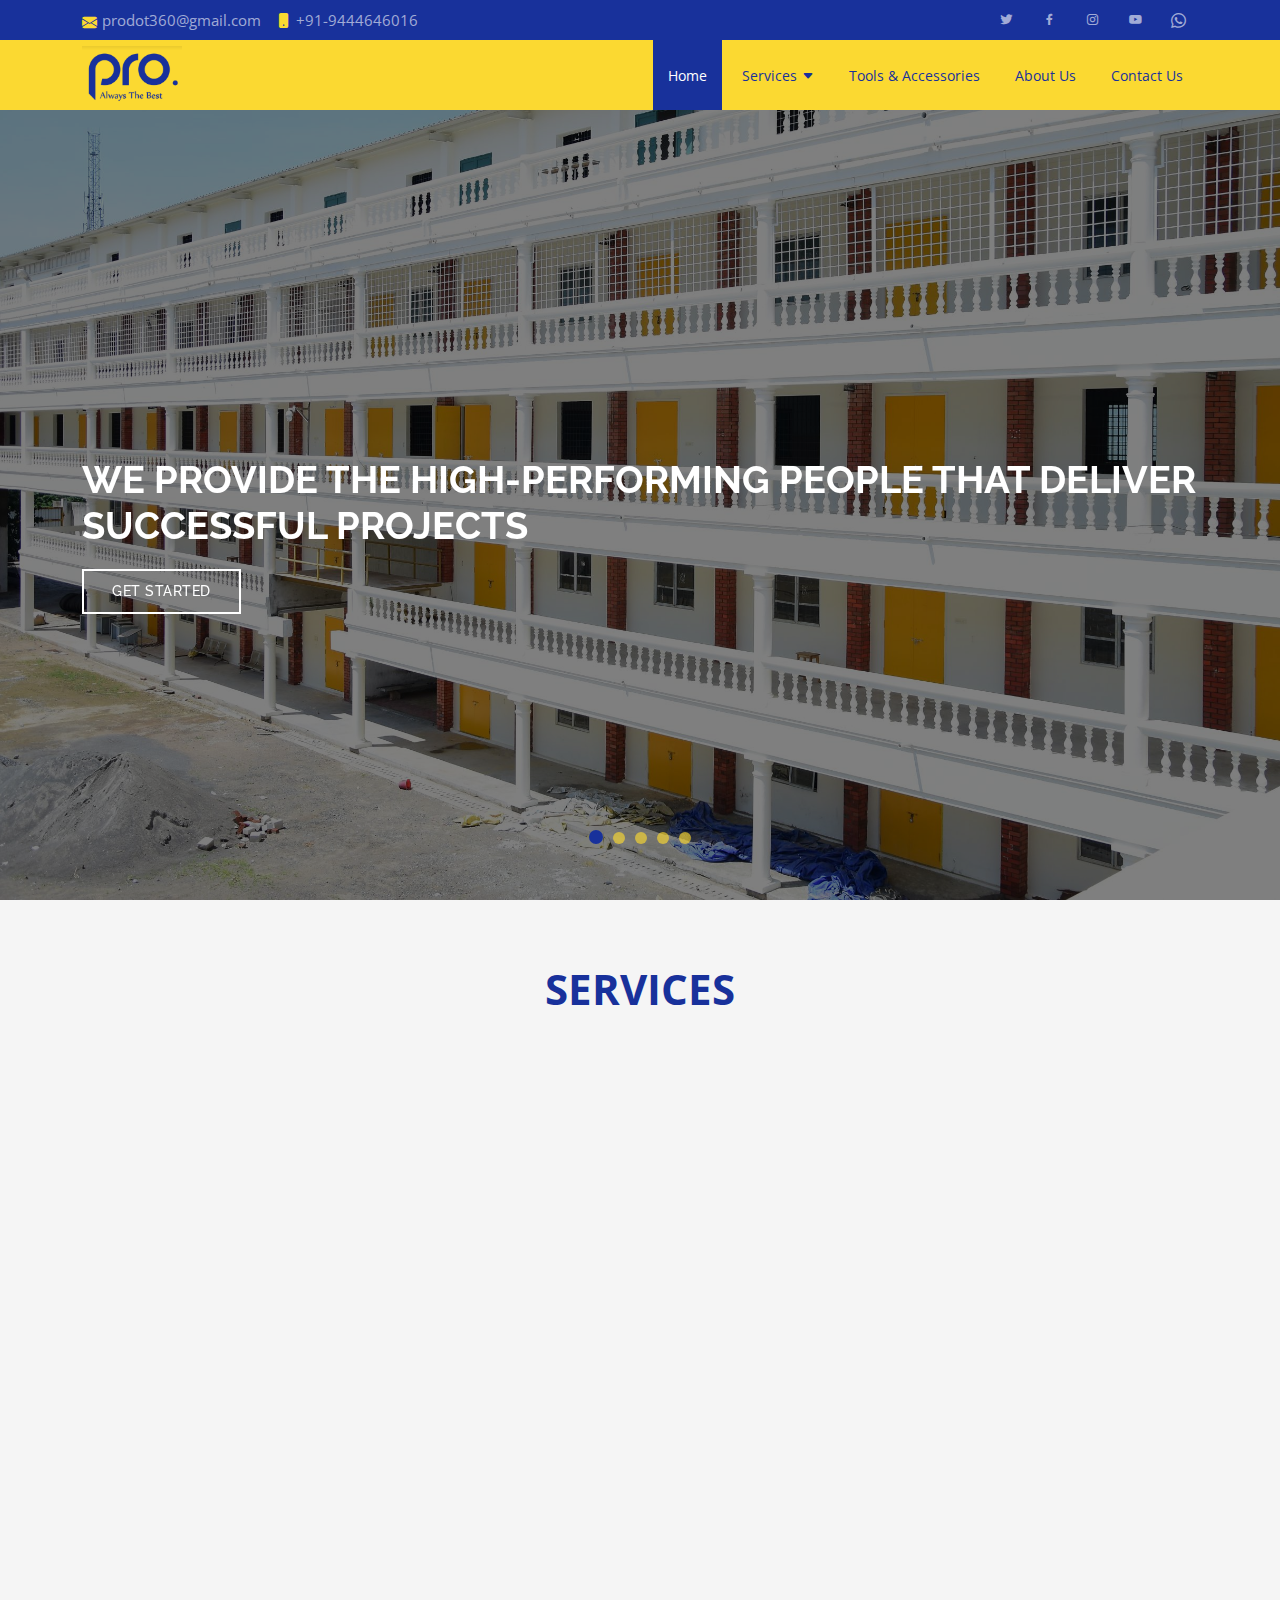
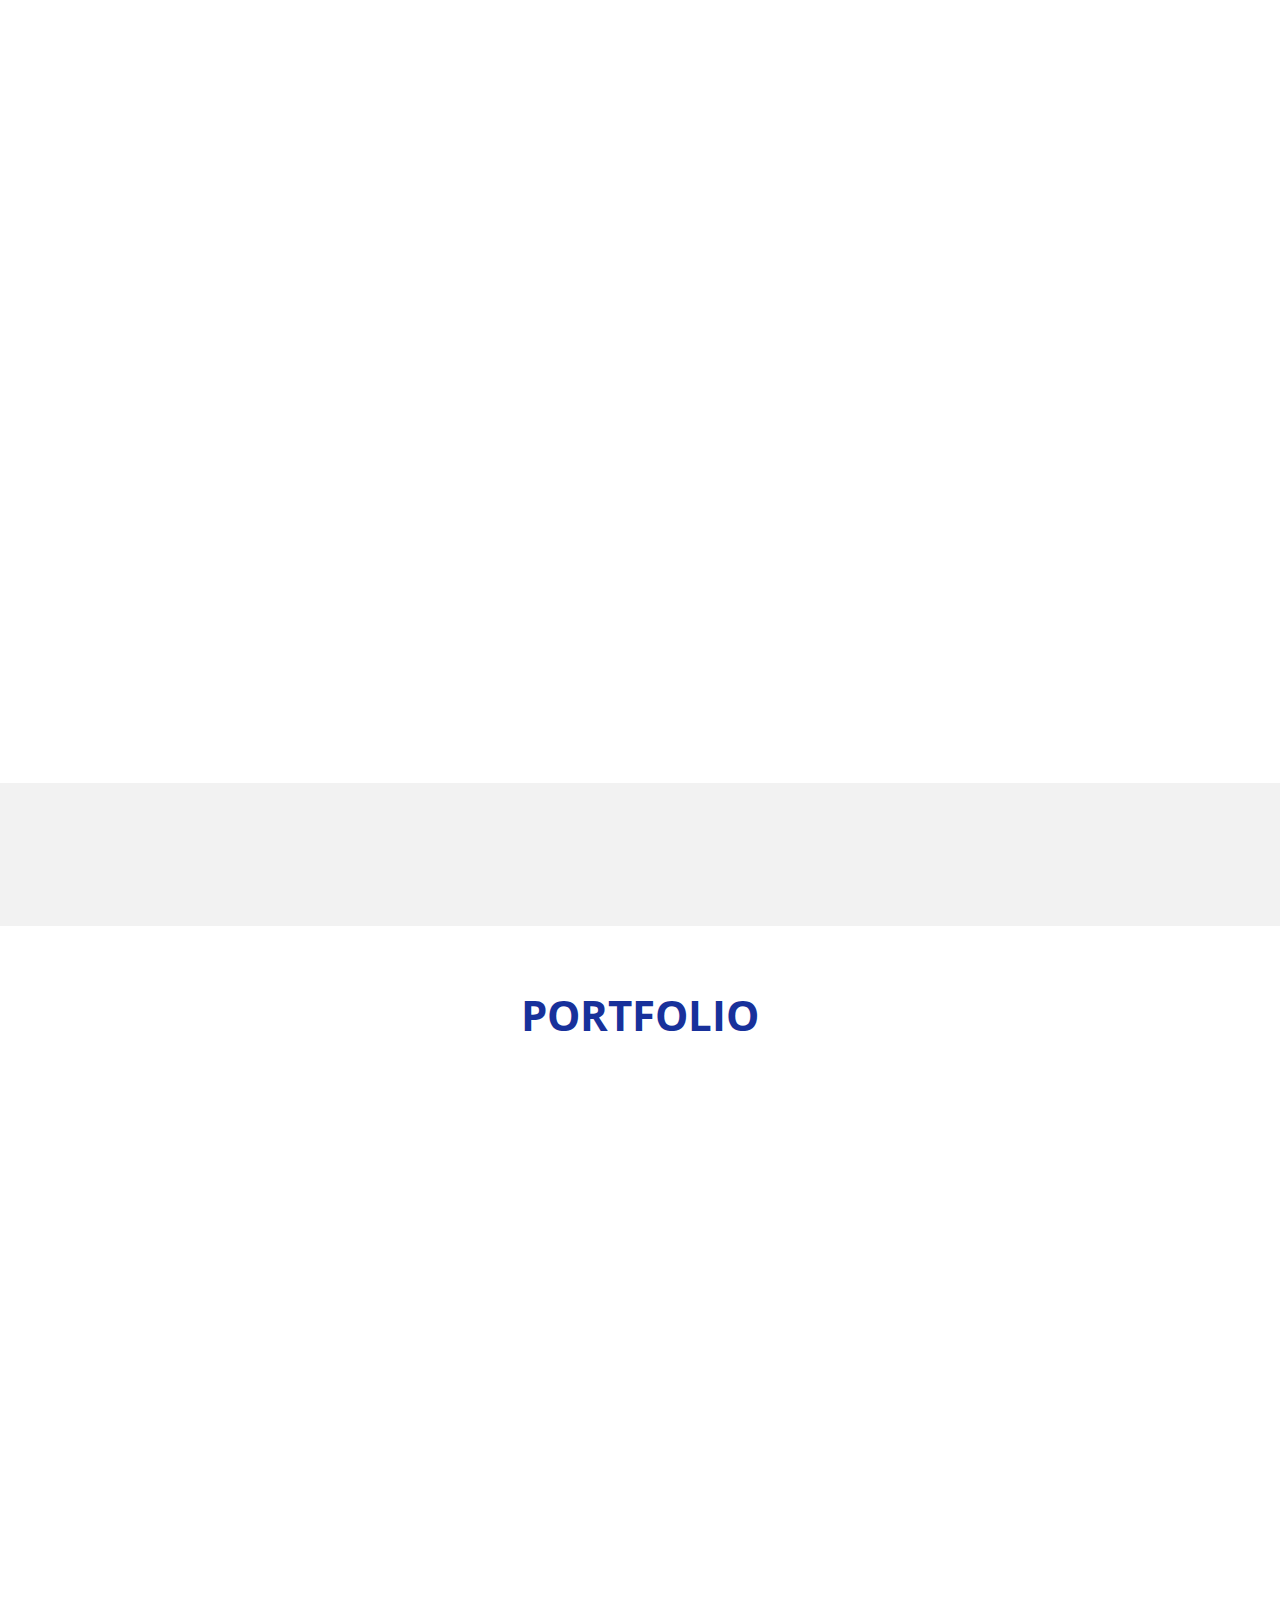
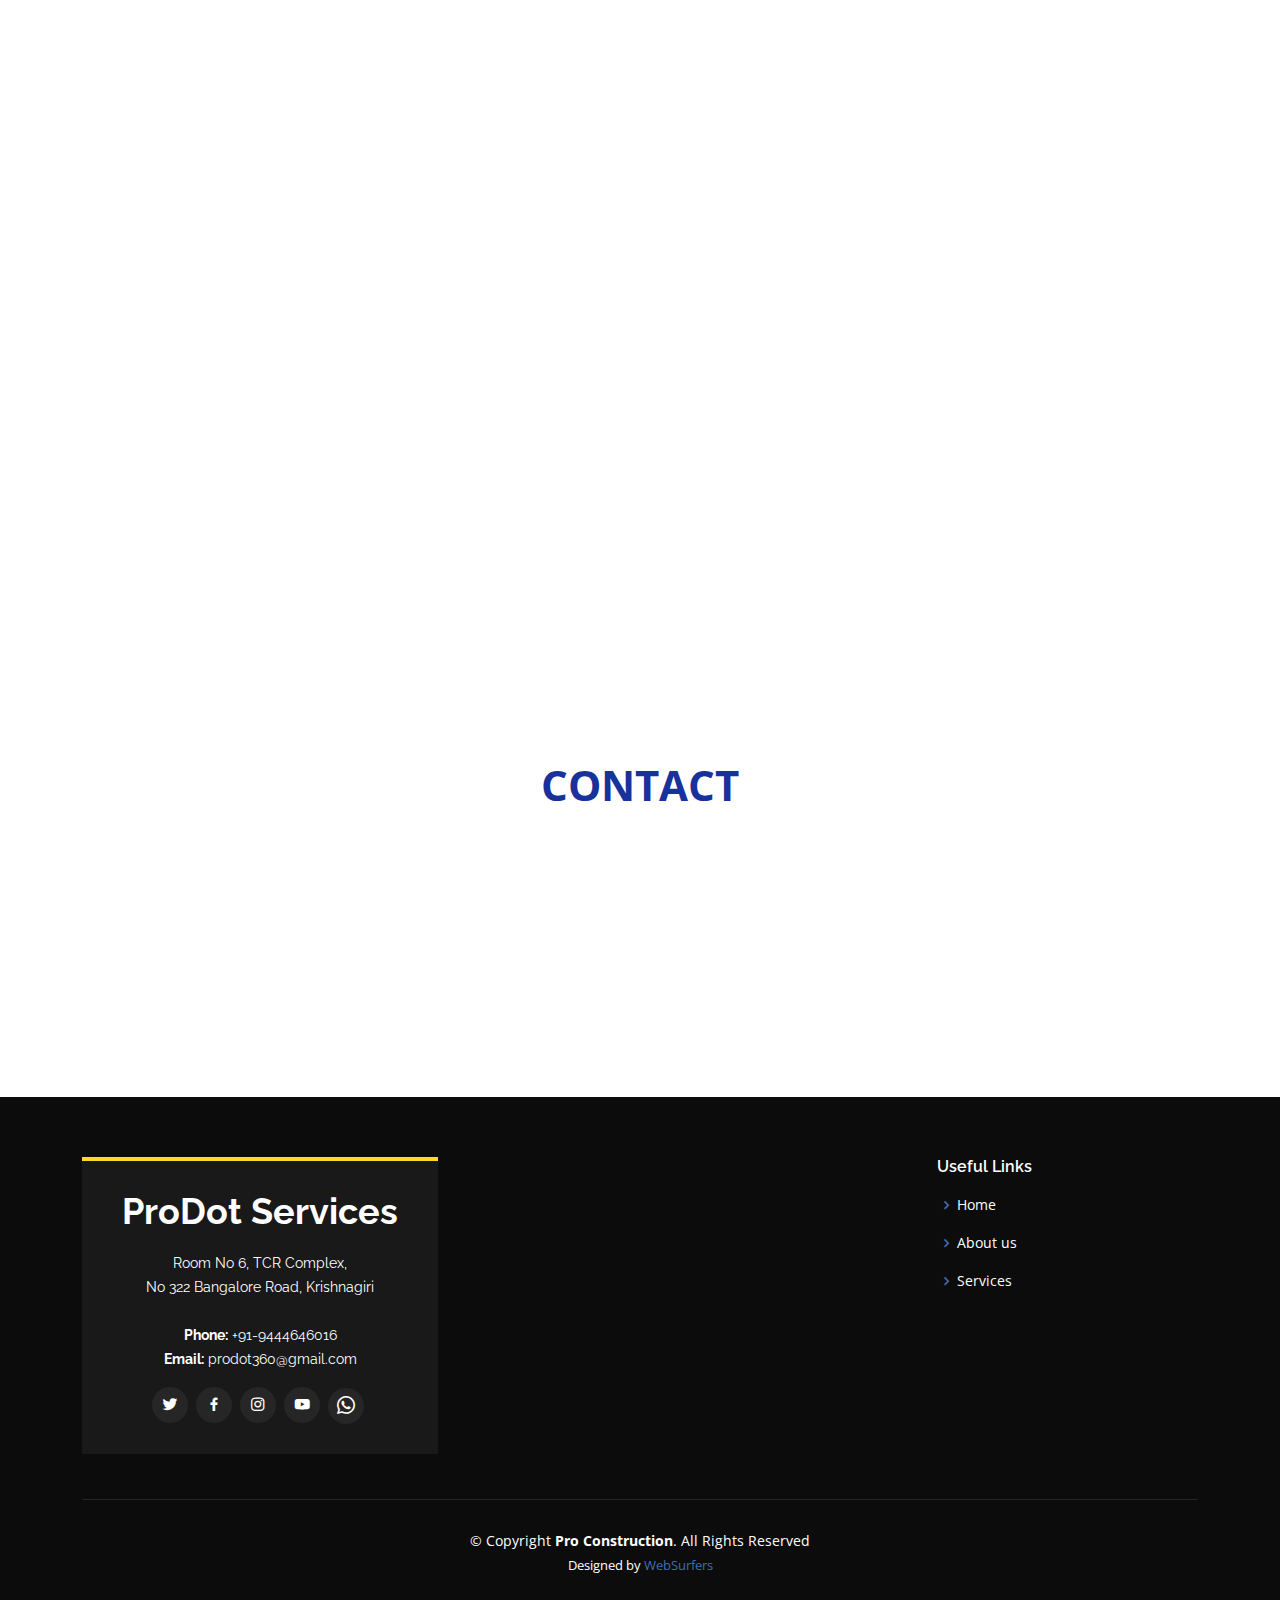
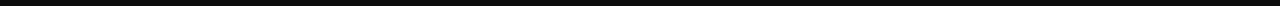
==== commit db5d52fe: "link update" ====
--- a/index.html
+++ b/index.html
@@ -50,7 +50,7 @@
       <div class="social-links d-none d-md-block">
         <a href="https://twitter.com/ProDot360" target="_blank" class="twitter"><i class="bx bxl-twitter"></i></a>
           <a href="https://www.facebook.com/pro.dot.106" target="_blank" class="facebook"><i class="bx bxl-facebook"></i></a>
-          <a href="https://www.instagram.com/prodot360painting/" target="_blank" class="instagram"><i class="bx bxl-instagram"></i></a>
+          <a href="https://www.instagram.com/prodot360/" target="_blank" class="instagram"><i class="bx bxl-instagram"></i></a>
           <a href="https://www.youtube.com/@prodot348/featured" target="_blank" class="youtube"><i class="bx bxl-youtube"></i></a>
           <a href="https://wa.me/919444646016" target="_blank" class="whatsapp"><i class="bi bi-whatsapp"></i></i></a>
       </div>
--- a/assets/css/new.css
+++ b/assets/css/new.css
@@ -87,9 +87,6 @@
     margin-bottom: 10px;
 }
 
-#topbar .social-links {
-    display: none !important;
-}
 #header .navbar a:hover, #header .navbar .active, #header .navbar .active:focus, #header .navbar li:hover>a {
     color: #fff;
 }
@@ -154,4 +151,4 @@
 #hero .swiper-slide {
     display: flex;
     align-items: center;
-}+}
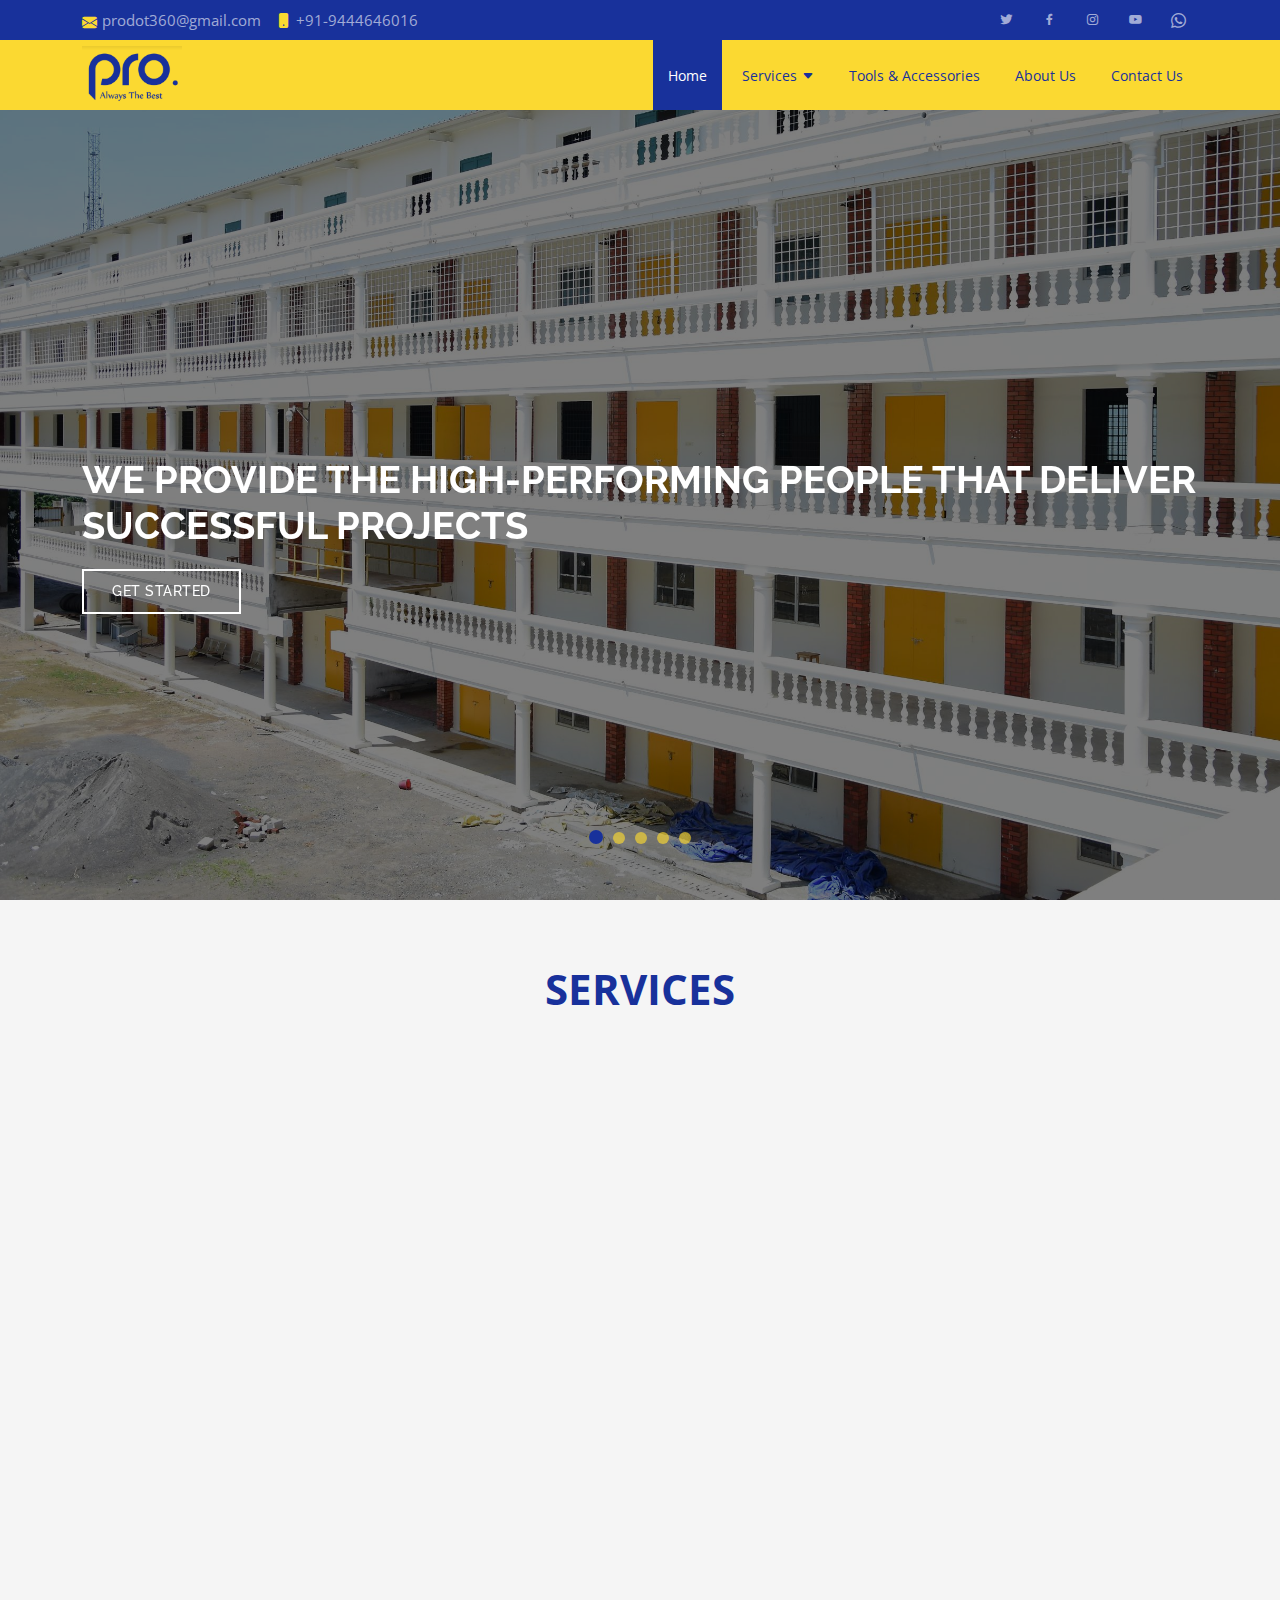
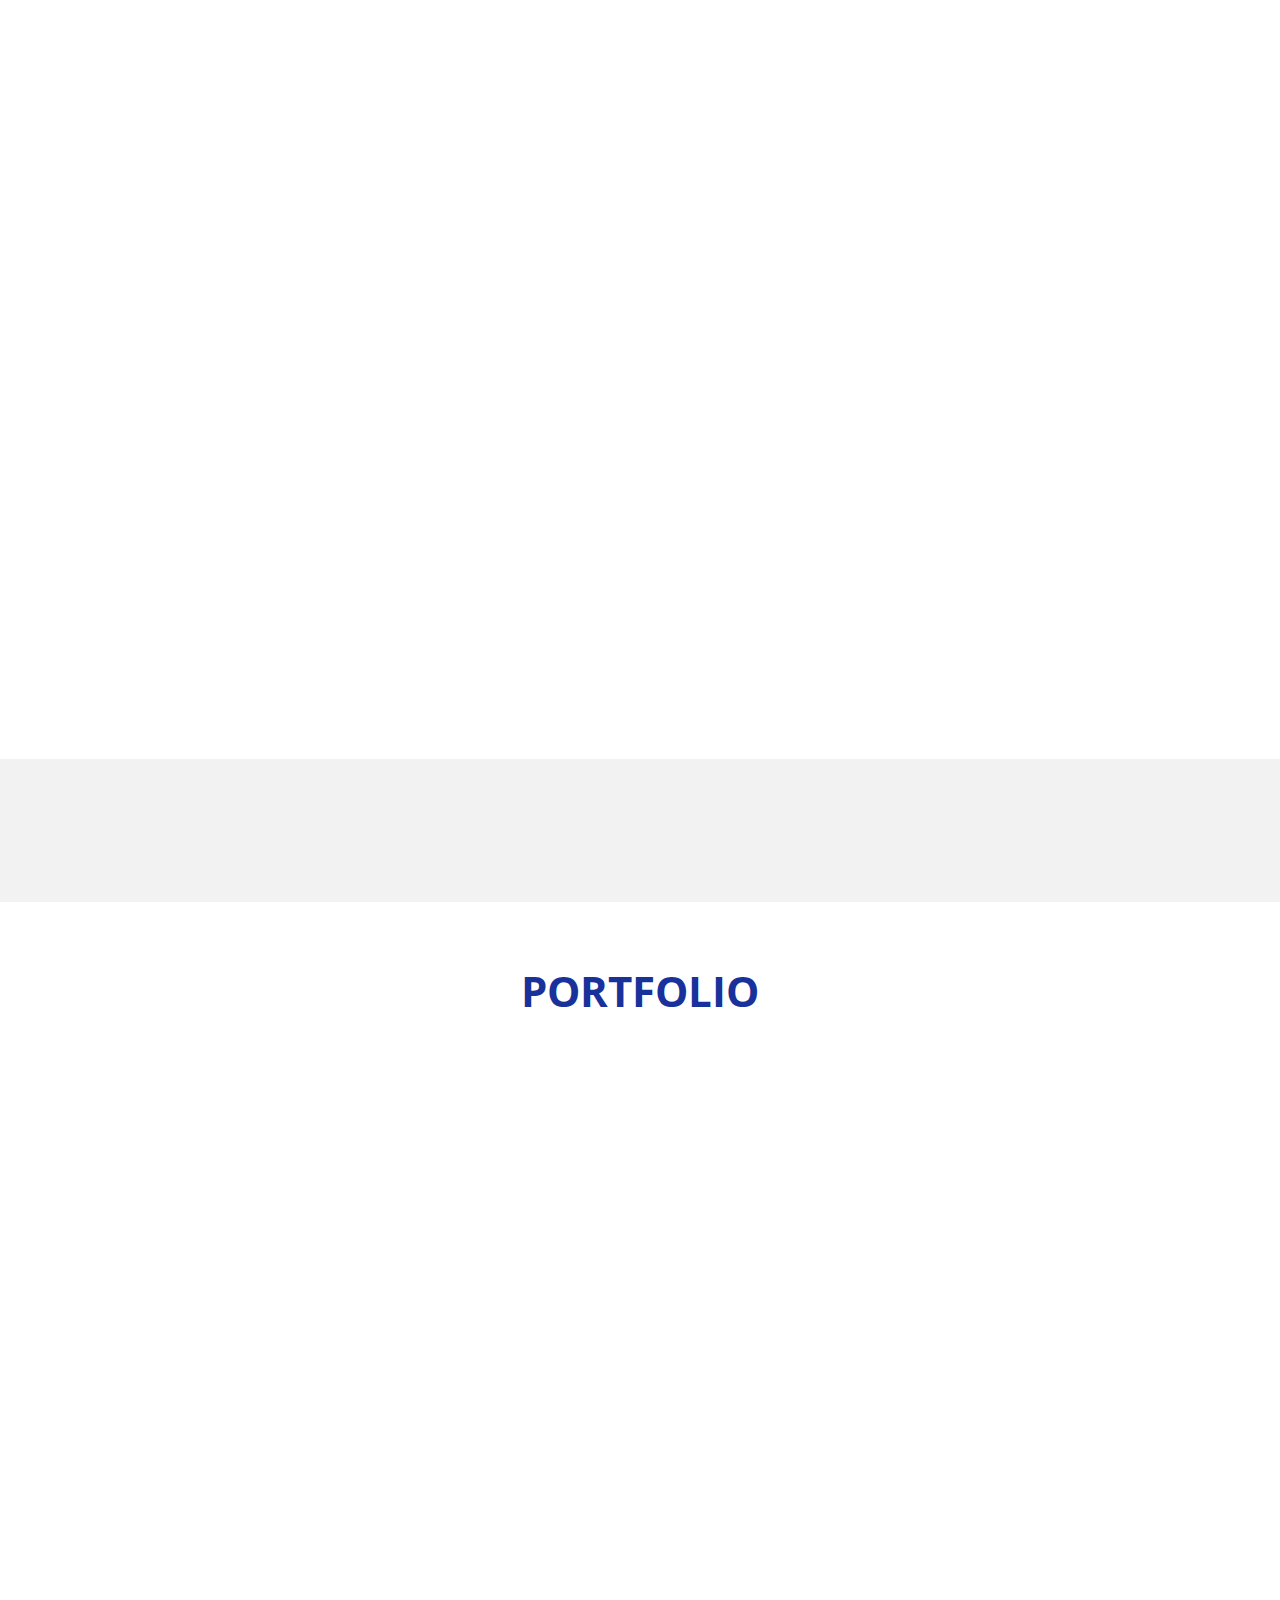
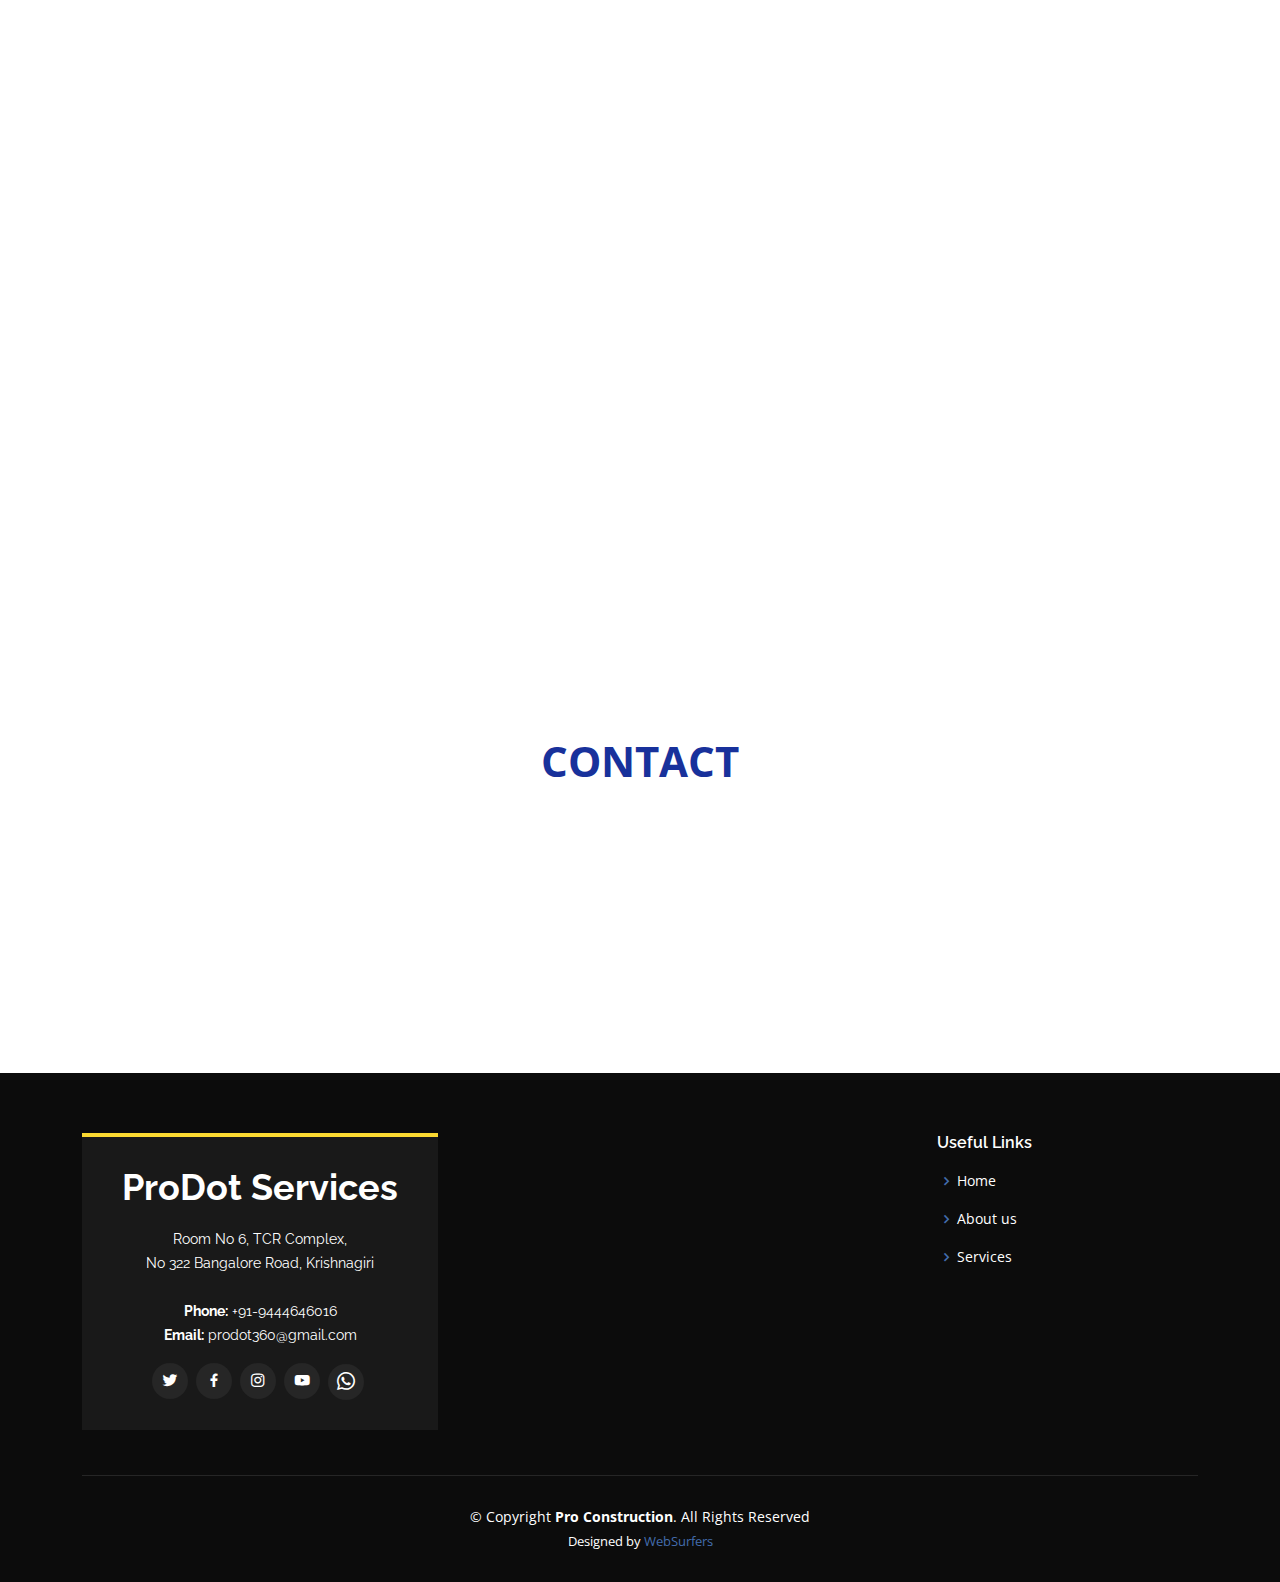
==== commit 37554f28: "about us text change" ====
--- a/index.html
+++ b/index.html
@@ -208,15 +208,15 @@
               <h2>About Us</h2>
             </div>
             <p class="fst-italic">
-              <b>Prodot</b> has been taking a leading role in providing construction services with an uncompromised commitment to Quality, Health, Safety, and Environment. We do this through the combination of an open relationship with our employees based on mutual trust, transparency, accountability, and discipline.
+              <b>Prodot</b> has been taking a leading role in providing construction services with an uncompromised commitment towards Quality, Safety, and Healthy Environment. We do this through the combination of an open relationship with our employees based on mutual trust, transparency, accountability, and discipline.
             </p>
             <p>
               Company has started by 2016 and with various commercial projects, later company has professionally registered on 2018 under <b>MSME</b> in the name of <b>Thirumal Enterprises , Prop. Pradeep Nandha Kishore P</b> from Krishnagiri Dt ,Tamilnadu.
             </p>
             <ul>
-              <li><i class="bi bi-check-circle"></i> We have partnered with the best brands and professionals to ensure you get the best quality service. We are authorised and recognized company by <b>Asian paints</b></li>
+              <li><i class="bi bi-check-circle"></i>We have partnered with the best brands and professionals to ensure that you get the best quality service. We are recognized by <b>Asian Paints</b> company and authorised by them.</li>
               <li><i class="bi bi-check-circle"></i> Planning, scheduling is an important part of the construction management. Planning and scheduling of construction activities helps engineers to complete the project in time and within the budget.</li>
-              <li><i class="bi bi-check-circle"></i> When it comes to Quality of work, there are no more compromises in our workmanship quality. We had handled several crucial sites around a day of completion is our best example of workmanship and planned execution. </li>
+              <li><i class="bi bi-check-circle"></i> When it comes to Quality of work, there are no more compromises in our workmanship quality. We have handled many crucial sites with our best planned workmanship. </li>
             </ul>
           </div>
         </div>
--- a/assets/css/new.css
+++ b/assets/css/new.css
@@ -152,3 +152,15 @@
     display: flex;
     align-items: center;
 }
+
+@media only screen and (max-width: 991px) {
+    #about {
+        padding-top: 0;
+    }
+    #about:before {
+        width: 100%;
+        height: 300px;
+        display: block;
+        position: relative;
+    }
+}
